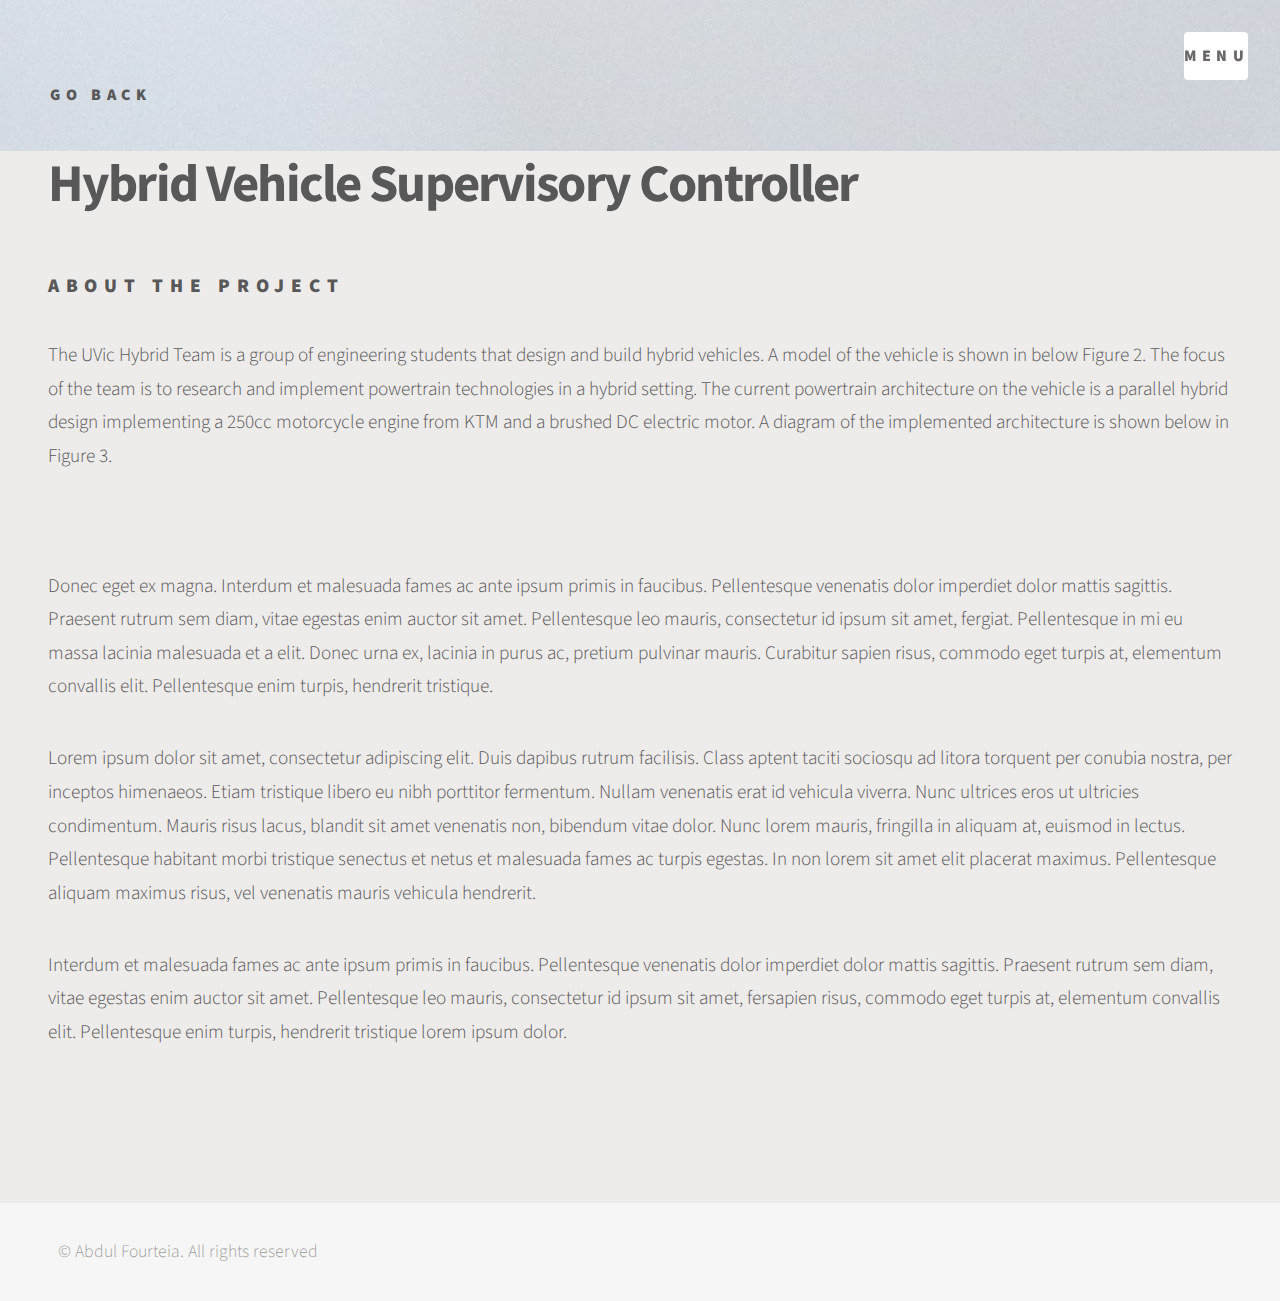
==== UVH.html @ fb888372 "image description position changed" ====
<!DOCTYPE HTML>
<!--
	Phantom by HTML5 UP
	html5up.net | @ajlkn
	Free for personal and commercial use under the CCA 3.0 license (html5up.net/license)
-->
<html>

<head>
  <meta charset="utf-8" />
  <meta name="viewport" content="width=device-width, initial-scale=1, user-scalable=no" />
  <link rel="stylesheet" href="assets/css/main.css" />
  <noscript>
    <link rel="stylesheet" href="assets/css/noscript.css" /></noscript>
</head>

<body class="is-preload">
  <!-- Wrapper -->
  <div id="wrapper">

    <!-- Header -->
    <header id="header">
      <div class="inner">

        <!-- Logo -->
        <a href="index.html#projects" class="logo">
          <span class="symbol"></span><span class="title">Go Back</span>
        </a>   
        
        <!-- Nav -->
        <nav>
          <ul>
            <li><a href="#menu">Menu</a></li>
          </ul>
        </nav>

      </div>
    </header>

    <!-- Menu -->
    <nav id="menu">
      <h2>Menu</h2>
      <ul>
        <li><a href="index.html">Home</a></li>
        <li><a href="generic.html">Ipsum veroeros</a></li>
        <li><a href="generic.html">Tempus etiam</a></li>
        <li><a href="generic.html">Consequat dolor</a></li>
        <li><a href="elements.html">Elements</a></li>
      </ul>
    </nav>

    <!-- Main -->
    <div id="main">
      <div class="inner">
        <h1>Hybrid Vehicle Supervisory Controller</h1>
        <h3>About the project</h3>
        <p>
          The UVic Hybrid Team is a group of engineering students that design and build hybrid vehicles. A model of the vehicle is
          shown in below Figure 2. The focus of the team is to research and implement powertrain technologies in a hybrid setting.
          The current powertrain architecture on the vehicle is a parallel hybrid design implementing a 250cc motorcycle engine
          from KTM and a brushed DC electric motor. A diagram of the implemented architecture is shown below in Figure 3.
        </p>
        <span class="image main"><img src="images/UVH.jpg" alt="" /></span>
        <p>Donec eget ex magna. Interdum et malesuada fames ac ante ipsum primis in faucibus. Pellentesque venenatis
          dolor imperdiet dolor mattis sagittis. Praesent rutrum sem diam, vitae egestas enim auctor sit amet.
          Pellentesque leo mauris, consectetur id ipsum sit amet, fergiat. Pellentesque in mi eu massa lacinia malesuada
          et a elit. Donec urna ex, lacinia in purus ac, pretium pulvinar mauris. Curabitur sapien risus, commodo eget
          turpis at, elementum convallis elit. Pellentesque enim turpis, hendrerit tristique.</p>
        <p>Lorem ipsum dolor sit amet, consectetur adipiscing elit. Duis dapibus rutrum facilisis. Class aptent taciti
          sociosqu ad litora torquent per conubia nostra, per inceptos himenaeos. Etiam tristique libero eu nibh
          porttitor fermentum. Nullam venenatis erat id vehicula viverra. Nunc ultrices eros ut ultricies condimentum.
          Mauris risus lacus, blandit sit amet venenatis non, bibendum vitae dolor. Nunc lorem mauris, fringilla in
          aliquam at, euismod in lectus. Pellentesque habitant morbi tristique senectus et netus et malesuada fames ac
          turpis egestas. In non lorem sit amet elit placerat maximus. Pellentesque aliquam maximus risus, vel venenatis
          mauris vehicula hendrerit.</p>
        <p>Interdum et malesuada fames ac ante ipsum primis in faucibus. Pellentesque venenatis dolor imperdiet dolor
          mattis sagittis. Praesent rutrum sem diam, vitae egestas enim auctor sit amet. Pellentesque leo mauris,
          consectetur id ipsum sit amet, fersapien risus, commodo eget turpis at, elementum convallis elit. Pellentesque
          enim turpis, hendrerit tristique lorem ipsum dolor.</p>
      </div>
    </div>

    <!-- Footer -->
    <footer id="footer">
      <div class="inner">
        <div class="copyright">
          <p>&copy; Abdul Fourteia. All rights reserved</p>
        </div>
      </div>
    </footer>

  </div>

  <!-- Scripts -->
  <script src="assets/js/jquery.min.js"></script>
  <script src="assets/js/browser.min.js"></script>
  <script src="assets/js/breakpoints.min.js"></script>
  <script src="assets/js/util.js"></script>
  <script src="assets/js/main.js"></script>

</body>

</html>
---- assets/css/main.css ----
@import url(fontawesome-all.min.css);
@import url("https://fonts.googleapis.com/css?family=Source+Sans+Pro:300,700,900");

/*
	Phantom by HTML5 UP
	html5up.net | @ajlkn
	Free for personal and commercial use under the CCA 3.0 license (html5up.net/license)
*/

html, body, div, span, applet, object,
iframe, h1, h2, h3, h4, h5, h6, p, blockquote,
pre, a, abbr, acronym, address, big, cite,
code, del, dfn, em, img, ins, kbd, q, s, samp,
small, strike, strong, sub, sup, tt, var, b,
u, i, center, dl, dt, dd, ol, ul, li, fieldset,
form, label, legend, table, caption, tbody,
tfoot, thead, tr, th, td, article, aside,
canvas, details, embed, figure, figcaption,
footer, header, hgroup, menu, nav, output, ruby,
section, summary, time, mark, audio, video {
	margin: 0;
	padding: 0;
	border: 0;
	font-size: 100%;
	font: inherit;
	vertical-align: baseline;}

article, aside, details, figcaption, figure,
footer, header, hgroup, menu, nav, section {
	display: block;}

body {
	line-height: 1;
}

ol, ul {
	list-style: none;
}

blockquote, q {
	quotes: none;
}

	blockquote:before, blockquote:after, q:before, q:after {
		content: '';
		content: none;
	}

table {
	border-collapse: collapse;
	border-spacing: 0;
}

body {
	-webkit-text-size-adjust: none;
}

mark {
	background-color: transparent;
	color: inherit;
}

input::-moz-focus-inner {
	border: 0;
	padding: 0;
}

input, select, textarea {
	-moz-appearance: none;
	-webkit-appearance: none;
	-ms-appearance: none;
	appearance: none;
}

/* Basic */

	@-ms-viewport {
		width: device-width;
	}

	body {
		-ms-overflow-style: scrollbar;
	}

	@media screen and (max-width: 480px) {

		html, body {
			min-width: 375px;
		}

	}

	html {
		box-sizing: border-box;
		scroll-behavior: smooth;
	}

	*, *:before, *:after {
		box-sizing: inherit;
	}

	body {
		background: #fdf4f49f;
		background-image: url("../../images/desk.jpg");
		background-position: left bottom;
	}

		body.is-preload *, body.is-preload *:before, body.is-preload *:after {
			-moz-animation: none !important;
			-webkit-animation: none !important;
			-ms-animation: none !important;
			animation: none !important;
			-moz-transition: none !important;
			-webkit-transition: none !important;
			-ms-transition: none !important;
			transition: none !important;
		}

/* Type */

	body, input, select, textarea {
		color: #585858;
		font-family: "Source Sans Pro", Helvetica, sans-serif;
		font-size: 16pt;
		font-weight: 300;
		line-height: 1.75;
	}

		@media screen and (max-width: 1680px) {

			body, input, select, textarea {
				font-size: 14pt;
			}

		}

		@media screen and (max-width: 1280px) {

			body, input, select, textarea {
				font-size: 12pt;
			}

		}

	a {
		-moz-transition: border-bottom-color 0.2s ease, color 0.2s ease;
		-webkit-transition: border-bottom-color 0.2s ease, color 0.2s ease;
		-ms-transition: border-bottom-color 0.2s ease, color 0.2s ease;
		transition: border-bottom-color 0.2s ease, color 0.2s ease;
		text-decoration: none;
		color: #585858;
		border-bottom: dotted 1px rgba(88, 88, 88, 0.5);
	}

		a:hover {
			border-bottom-color: transparent;
			color: #f2849e !important;
		}

	strong, b {
		font-weight: 900;
	}

	em, i {
		font-style: italic;
	}

	p {
		margin: 0 0 2em 0;
	}

	h1 {
		font-size: 2.75em;
		font-weight: 700;
		line-height: 1.3;
		margin: 0 0 1em 0;
		letter-spacing: -0.035em;
	}

		h1 a {
			color: inherit;
		}

		@media screen and (max-width: 736px) {

			h1 {
				font-size: 2em;
				margin: 0 0 1em 0;
			}

		}

		@media screen and (max-width: 360px) {

			h1 {
				font-size: 1.75em;
			}

		}

	h2, h3, h4, h5, h6 {
		font-weight: 900;
		line-height: 1.5;
		margin: 0 0 2em 0;
		text-transform: uppercase;
		letter-spacing: 0.35em;
	}

		h2 a, h3 a, h4 a, h5 a, h6 a {
			color: inherit;
		}

	h2 {
		font-size: 1.1em;
	}

	h3 {
		font-size: 1em;
	}

	h4 {
		font-size: 0.8em;
	}

	h5 {
		font-size: 0.8em;
	}

	h6 {
		font-size: 0.8em;
	}

	@media screen and (max-width: 980px) {

		h1 br, h2 br, h3 br, h4 br, h5 br, h6 br {
			display: none;
		}

	}

	@media screen and (max-width: 736px) {

		h2 {
			font-size: 1em;
		}

		h3 {
			font-size: 0.8em;
		}

	}

	sub {
		font-size: 0.8em;
		position: relative;
		top: 0.5em;
	}

	sup {
		font-size: 0.8em;
		position: relative;
		top: -0.5em;
	}

	blockquote {
		border-left: solid 4px #c9c9c9;
		font-style: italic;
		margin: 0 0 2em 0;
		padding: 0.5em 0 0.5em 2em;
	}

	code {
		background: rgba(144, 144, 144, 0.075);
		border-radius: 4px;
		border: solid 1px #c9c9c9;
		font-family: "Courier New", monospace;
		font-size: 0.9em;
		margin: 0 0.25em;
		padding: 0.25em 0.65em;
	}

	pre {
		-webkit-overflow-scrolling: touch;
		font-family: "Courier New", monospace;
		font-size: 0.9em;
		margin: 0 0 2em 0;
	}

		pre code {
			display: block;
			line-height: 1.75;
			padding: 1em 1.5em;
			overflow-x: auto;
		}

	hr {
		border: 0;
		border-bottom: solid 1px #c9c9c9;
		margin: 2em 0;
	}

		hr.major {
			margin: 3em 0;
		}

	.align-left {
		text-align: left;
	}

	.align-center {
		text-align: center;
	}

	.align-right {
		text-align: right;
	}

/* Row */

	.row {
		display: flex;
		flex-wrap: wrap;
		box-sizing: border-box;
		align-items: stretch;
	}

		.row > * {
			box-sizing: border-box;
		}

		.row.gtr-uniform > * > :last-child {
			margin-bottom: 0;
		}

		.row.aln-left {
			justify-content: flex-start;
		}

		.row.aln-center {
			justify-content: center;
		}

		.row.aln-right {
			justify-content: flex-end;
		}

		.row.aln-top {
			align-items: flex-start;
		}

		.row.aln-middle {
			align-items: center;
		}

		.row.aln-bottom {
			align-items: flex-end;
		}

		.row > .imp {
			order: -1;
		}

		.row > .col-1 {
			width: 8.33333%;
		}

		.row > .off-1 {
			margin-left: 8.33333%;
		}

		.row > .col-2 {
			width: 16.66667%;
		}

		.row > .off-2 {
			margin-left: 16.66667%;
		}

		.row > .col-3 {
			width: 25%;
		}

		.row > .off-3 {
			margin-left: 25%;
		}

		.row > .col-4 {
			width: 33.33333%;
		}

		.row > .off-4 {
			margin-left: 33.33333%;
		}

		.row > .col-5 {
			width: 41.66667%;
		}

		.row > .off-5 {
			margin-left: 41.66667%;
		}

		.row > .col-6 {
			width: 50%;
		}

		.row > .off-6 {
			margin-left: 50%;
		}

		.row > .col-7 {
			width: 58.33333%;
		}

		.row > .off-7 {
			margin-left: 58.33333%;
		}

		.row > .col-8 {
			width: 66.66667%;
		}

		.row > .off-8 {
			margin-left: 66.66667%;
		}

		.row > .col-9 {
			width: 75%;
		}

		.row > .off-9 {
			margin-left: 75%;
		}

		.row > .col-10 {
			width: 83.33333%;
		}

		.row > .off-10 {
			margin-left: 83.33333%;
		}

		.row > .col-11 {
			width: 91.66667%;
		}

		.row > .off-11 {
			margin-left: 91.66667%;
		}

		.row > .col-12 {
			width: 100%;
		}

		.row > .off-12 {
			margin-left: 100%;
		}

		.row.gtr-0 {
			margin-top: 0;
			margin-left: 0em;
		}

			.row.gtr-0 > * {
				padding: 0 0 0 0em;
			}

			.row.gtr-0.gtr-uniform {
				margin-top: 0em;
			}

				.row.gtr-0.gtr-uniform > * {
					padding-top: 0em;
				}

		.row.gtr-25 {
			margin-top: 0;
			margin-left: -0.5em;
		}

			.row.gtr-25 > * {
				padding: 0 0 0 0.5em;
			}

			.row.gtr-25.gtr-uniform {
				margin-top: -0.5em;
			}

				.row.gtr-25.gtr-uniform > * {
					padding-top: 0.5em;
				}

		.row.gtr-50 {
			margin-top: 0;
			margin-left: -1em;
		}

			.row.gtr-50 > * {
				padding: 0 0 0 1em;
			}

			.row.gtr-50.gtr-uniform {
				margin-top: -1em;
			}

				.row.gtr-50.gtr-uniform > * {
					padding-top: 1em;
				}

		.row {
			margin-top: 0;
			margin-left: -2em;
		}

			.row > * {
				padding: 0 0 0 2em;
			}

			.row.gtr-uniform {
				margin-top: -2em;
			}

				.row.gtr-uniform > * {
					padding-top: 2em;
				}

		.row.gtr-150 {
			margin-top: 0;
			margin-left: -3em;
		}

			.row.gtr-150 > * {
				padding: 0 0 0 3em;
			}

			.row.gtr-150.gtr-uniform {
				margin-top: -3em;
			}

				.row.gtr-150.gtr-uniform > * {
					padding-top: 3em;
				}

		.row.gtr-200 {
			margin-top: 0;
			margin-left: -4em;
		}

			.row.gtr-200 > * {
				padding: 0 0 0 4em;
			}

			.row.gtr-200.gtr-uniform {
				margin-top: -4em;
			}

				.row.gtr-200.gtr-uniform > * {
					padding-top: 4em;
				}

		@media screen and (max-width: 1680px) {

			.row {
				display: flex;
				flex-wrap: wrap;
				box-sizing: border-box;
				align-items: stretch;
			}

				.row > * {
					box-sizing: border-box;
				}

				.row.gtr-uniform > * > :last-child {
					margin-bottom: 0;
				}

				.row.aln-left {
					justify-content: flex-start;
				}

				.row.aln-center {
					justify-content: center;
				}

				.row.aln-right {
					justify-content: flex-end;
				}

				.row.aln-top {
					align-items: flex-start;
				}

				.row.aln-middle {
					align-items: center;
				}

				.row.aln-bottom {
					align-items: flex-end;
				}

				.row > .imp-xlarge {
					order: -1;
				}

				.row > .col-1-xlarge {
					width: 8.33333%;
				}

				.row > .off-1-xlarge {
					margin-left: 8.33333%;
				}

				.row > .col-2-xlarge {
					width: 16.66667%;
				}

				.row > .off-2-xlarge {
					margin-left: 16.66667%;
				}

				.row > .col-3-xlarge {
					width: 25%;
				}

				.row > .off-3-xlarge {
					margin-left: 25%;
				}

				.row > .col-4-xlarge {
					width: 33.33333%;
				}

				.row > .off-4-xlarge {
					margin-left: 33.33333%;
				}

				.row > .col-5-xlarge {
					width: 41.66667%;
				}

				.row > .off-5-xlarge {
					margin-left: 41.66667%;
				}

				.row > .col-6-xlarge {
					width: 50%;
				}

				.row > .off-6-xlarge {
					margin-left: 50%;
				}

				.row > .col-7-xlarge {
					width: 58.33333%;
				}

				.row > .off-7-xlarge {
					margin-left: 58.33333%;
				}

				.row > .col-8-xlarge {
					width: 66.66667%;
				}

				.row > .off-8-xlarge {
					margin-left: 66.66667%;
				}

				.row > .col-9-xlarge {
					width: 75%;
				}

				.row > .off-9-xlarge {
					margin-left: 75%;
				}

				.row > .col-10-xlarge {
					width: 83.33333%;
				}

				.row > .off-10-xlarge {
					margin-left: 83.33333%;
				}

				.row > .col-11-xlarge {
					width: 91.66667%;
				}

				.row > .off-11-xlarge {
					margin-left: 91.66667%;
				}

				.row > .col-12-xlarge {
					width: 100%;
				}

				.row > .off-12-xlarge {
					margin-left: 100%;
				}

				.row.gtr-0 {
					margin-top: 0;
					margin-left: 0em;
				}

					.row.gtr-0 > * {
						padding: 0 0 0 0em;
					}

					.row.gtr-0.gtr-uniform {
						margin-top: 0em;
					}

						.row.gtr-0.gtr-uniform > * {
							padding-top: 0em;
						}

				.row.gtr-25 {
					margin-top: 0;
					margin-left: -0.5em;
				}

					.row.gtr-25 > * {
						padding: 0 0 0 0.5em;
					}

					.row.gtr-25.gtr-uniform {
						margin-top: -0.5em;
					}

						.row.gtr-25.gtr-uniform > * {
							padding-top: 0.5em;
						}

				.row.gtr-50 {
					margin-top: 0;
					margin-left: -1em;
				}

					.row.gtr-50 > * {
						padding: 0 0 0 1em;
					}

					.row.gtr-50.gtr-uniform {
						margin-top: -1em;
					}

						.row.gtr-50.gtr-uniform > * {
							padding-top: 1em;
						}

				.row {
					margin-top: 0;
					margin-left: -2em;
				}

					.row > * {
						padding: 0 0 0 2em;
					}

					.row.gtr-uniform {
						margin-top: -2em;
					}

						.row.gtr-uniform > * {
							padding-top: 2em;
						}

				.row.gtr-150 {
					margin-top: 0;
					margin-left: -3em;
				}

					.row.gtr-150 > * {
						padding: 0 0 0 3em;
					}

					.row.gtr-150.gtr-uniform {
						margin-top: -3em;
					}

						.row.gtr-150.gtr-uniform > * {
							padding-top: 3em;
						}

				.row.gtr-200 {
					margin-top: 0;
					margin-left: -4em;
				}

					.row.gtr-200 > * {
						padding: 0 0 0 4em;
					}

					.row.gtr-200.gtr-uniform {
						margin-top: -4em;
					}

						.row.gtr-200.gtr-uniform > * {
							padding-top: 4em;
						}

		}

		@media screen and (max-width: 1280px) {

			.row {
				display: flex;
				flex-wrap: wrap;
				box-sizing: border-box;
				align-items: stretch;
			}

				.row > * {
					box-sizing: border-box;
				}

				.row.gtr-uniform > * > :last-child {
					margin-bottom: 0;
				}

				.row.aln-left {
					justify-content: flex-start;
				}

				.row.aln-center {
					justify-content: center;
				}

				.row.aln-right {
					justify-content: flex-end;
				}

				.row.aln-top {
					align-items: flex-start;
				}

				.row.aln-middle {
					align-items: center;
				}

				.row.aln-bottom {
					align-items: flex-end;
				}

				.row > .imp-large {
					order: -1;
				}

				.row > .col-1-large {
					width: 8.33333%;
				}

				.row > .off-1-large {
					margin-left: 8.33333%;
				}

				.row > .col-2-large {
					width: 16.66667%;
				}

				.row > .off-2-large {
					margin-left: 16.66667%;
				}

				.row > .col-3-large {
					width: 25%;
				}

				.row > .off-3-large {
					margin-left: 25%;
				}

				.row > .col-4-large {
					width: 33.33333%;
				}

				.row > .off-4-large {
					margin-left: 33.33333%;
				}

				.row > .col-5-large {
					width: 41.66667%;
				}

				.row > .off-5-large {
					margin-left: 41.66667%;
				}

				.row > .col-6-large {
					width: 50%;
				}

				.row > .off-6-large {
					margin-left: 50%;
				}

				.row > .col-7-large {
					width: 58.33333%;
				}

				.row > .off-7-large {
					margin-left: 58.33333%;
				}

				.row > .col-8-large {
					width: 66.66667%;
				}

				.row > .off-8-large {
					margin-left: 66.66667%;
				}

				.row > .col-9-large {
					width: 75%;
				}

				.row > .off-9-large {
					margin-left: 75%;
				}

				.row > .col-10-large {
					width: 83.33333%;
				}

				.row > .off-10-large {
					margin-left: 83.33333%;
				}

				.row > .col-11-large {
					width: 91.66667%;
				}

				.row > .off-11-large {
					margin-left: 91.66667%;
				}

				.row > .col-12-large {
					width: 100%;
				}

				.row > .off-12-large {
					margin-left: 100%;
				}

				.row.gtr-0 {
					margin-top: 0;
					margin-left: 0em;
				}

					.row.gtr-0 > * {
						padding: 0 0 0 0em;
					}

					.row.gtr-0.gtr-uniform {
						margin-top: 0em;
					}

						.row.gtr-0.gtr-uniform > * {
							padding-top: 0em;
						}

				.row.gtr-25 {
					margin-top: 0;
					margin-left: -0.5em;
				}

					.row.gtr-25 > * {
						padding: 0 0 0 0.5em;
					}

					.row.gtr-25.gtr-uniform {
						margin-top: -0.5em;
					}

						.row.gtr-25.gtr-uniform > * {
							padding-top: 0.5em;
						}

				.row.gtr-50 {
					margin-top: 0;
					margin-left: -1em;
				}

					.row.gtr-50 > * {
						padding: 0 0 0 1em;
					}

					.row.gtr-50.gtr-uniform {
						margin-top: -1em;
					}

						.row.gtr-50.gtr-uniform > * {
							padding-top: 1em;
						}

				.row {
					margin-top: 0;
					margin-left: -2em;
				}

					.row > * {
						padding: 0 0 0 2em;
					}

					.row.gtr-uniform {
						margin-top: -2em;
					}

						.row.gtr-uniform > * {
							padding-top: 2em;
						}

				.row.gtr-150 {
					margin-top: 0;
					margin-left: -3em;
				}

					.row.gtr-150 > * {
						padding: 0 0 0 3em;
					}

					.row.gtr-150.gtr-uniform {
						margin-top: -3em;
					}

						.row.gtr-150.gtr-uniform > * {
							padding-top: 3em;
						}

				.row.gtr-200 {
					margin-top: 0;
					margin-left: -4em;
				}

					.row.gtr-200 > * {
						padding: 0 0 0 4em;
					}

					.row.gtr-200.gtr-uniform {
						margin-top: -4em;
					}

						.row.gtr-200.gtr-uniform > * {
							padding-top: 4em;
						}

		}

		@media screen and (max-width: 980px) {

			.row {
				display: flex;
				flex-wrap: wrap;
				box-sizing: border-box;
				align-items: stretch;
			}

				.row > * {
					box-sizing: border-box;
				}

				.row.gtr-uniform > * > :last-child {
					margin-bottom: 0;
				}

				.row.aln-left {
					justify-content: flex-start;
				}

				.row.aln-center {
					justify-content: center;
				}

				.row.aln-right {
					justify-content: flex-end;
				}

				.row.aln-top {
					align-items: flex-start;
				}

				.row.aln-middle {
					align-items: center;
				}

				.row.aln-bottom {
					align-items: flex-end;
				}

				.row > .imp-medium {
					order: -1;
				}

				.row > .col-1-medium {
					width: 8.33333%;
				}

				.row > .off-1-medium {
					margin-left: 8.33333%;
				}

				.row > .col-2-medium {
					width: 16.66667%;
				}

				.row > .off-2-medium {
					margin-left: 16.66667%;
				}

				.row > .col-3-medium {
					width: 25%;
				}

				.row > .off-3-medium {
					margin-left: 25%;
				}

				.row > .col-4-medium {
					width: 33.33333%;
				}

				.row > .off-4-medium {
					margin-left: 33.33333%;
				}

				.row > .col-5-medium {
					width: 41.66667%;
				}

				.row > .off-5-medium {
					margin-left: 41.66667%;
				}

				.row > .col-6-medium {
					width: 50%;
				}

				.row > .off-6-medium {
					margin-left: 50%;
				}

				.row > .col-7-medium {
					width: 58.33333%;
				}

				.row > .off-7-medium {
					margin-left: 58.33333%;
				}

				.row > .col-8-medium {
					width: 66.66667%;
				}

				.row > .off-8-medium {
					margin-left: 66.66667%;
				}

				.row > .col-9-medium {
					width: 75%;
				}

				.row > .off-9-medium {
					margin-left: 75%;
				}

				.row > .col-10-medium {
					width: 83.33333%;
				}

				.row > .off-10-medium {
					margin-left: 83.33333%;
				}

				.row > .col-11-medium {
					width: 91.66667%;
				}

				.row > .off-11-medium {
					margin-left: 91.66667%;
				}

				.row > .col-12-medium {
					width: 100%;
				}

				.row > .off-12-medium {
					margin-left: 100%;
				}

				.row.gtr-0 {
					margin-top: 0;
					margin-left: 0em;
				}

					.row.gtr-0 > * {
						padding: 0 0 0 0em;
					}

					.row.gtr-0.gtr-uniform {
						margin-top: 0em;
					}

						.row.gtr-0.gtr-uniform > * {
							padding-top: 0em;
						}

				.row.gtr-25 {
					margin-top: 0;
					margin-left: -0.375em;
				}

					.row.gtr-25 > * {
						padding: 0 0 0 0.375em;
					}

					.row.gtr-25.gtr-uniform {
						margin-top: -0.375em;
					}

						.row.gtr-25.gtr-uniform > * {
							padding-top: 0.375em;
						}

				.row.gtr-50 {
					margin-top: 0;
					margin-left: -0.75em;
				}

					.row.gtr-50 > * {
						padding: 0 0 0 0.75em;
					}

					.row.gtr-50.gtr-uniform {
						margin-top: -0.75em;
					}

						.row.gtr-50.gtr-uniform > * {
							padding-top: 0.75em;
						}

				.row {
					margin-top: 0;
					margin-left: -1.5em;
				}

					.row > * {
						padding: 0 0 0 1.5em;
					}

					.row.gtr-uniform {
						margin-top: -1.5em;
					}

						.row.gtr-uniform > * {
							padding-top: 1.5em;
						}

				.row.gtr-150 {
					margin-top: 0;
					margin-left: -2.25em;
				}

					.row.gtr-150 > * {
						padding: 0 0 0 2.25em;
					}

					.row.gtr-150.gtr-uniform {
						margin-top: -2.25em;
					}

						.row.gtr-150.gtr-uniform > * {
							padding-top: 2.25em;
						}

				.row.gtr-200 {
					margin-top: 0;
					margin-left: -3em;
				}

					.row.gtr-200 > * {
						padding: 0 0 0 3em;
					}

					.row.gtr-200.gtr-uniform {
						margin-top: -3em;
					}

						.row.gtr-200.gtr-uniform > * {
							padding-top: 3em;
						}

		}

		@media screen and (max-width: 736px) {

			.row {
				display: flex;
				flex-wrap: wrap;
				box-sizing: border-box;
				align-items: stretch;
			}

				.row > * {
					box-sizing: border-box;
				}

				.row.gtr-uniform > * > :last-child {
					margin-bottom: 0;
				}

				.row.aln-left {
					justify-content: flex-start;
				}

				.row.aln-center {
					justify-content: center;
				}

				.row.aln-right {
					justify-content: flex-end;
				}

				.row.aln-top {
					align-items: flex-start;
				}

				.row.aln-middle {
					align-items: center;
				}

				.row.aln-bottom {
					align-items: flex-end;
				}

				.row > .imp-small {
					order: -1;
				}

				.row > .col-1-small {
					width: 8.33333%;
				}

				.row > .off-1-small {
					margin-left: 8.33333%;
				}

				.row > .col-2-small {
					width: 16.66667%;
				}

				.row > .off-2-small {
					margin-left: 16.66667%;
				}

				.row > .col-3-small {
					width: 25%;
				}

				.row > .off-3-small {
					margin-left: 25%;
				}

				.row > .col-4-small {
					width: 33.33333%;
				}

				.row > .off-4-small {
					margin-left: 33.33333%;
				}

				.row > .col-5-small {
					width: 41.66667%;
				}

				.row > .off-5-small {
					margin-left: 41.66667%;
				}

				.row > .col-6-small {
					width: 50%;
				}

				.row > .off-6-small {
					margin-left: 50%;
				}

				.row > .col-7-small {
					width: 58.33333%;
				}

				.row > .off-7-small {
					margin-left: 58.33333%;
				}

				.row > .col-8-small {
					width: 66.66667%;
				}

				.row > .off-8-small {
					margin-left: 66.66667%;
				}

				.row > .col-9-small {
					width: 75%;
				}

				.row > .off-9-small {
					margin-left: 75%;
				}

				.row > .col-10-small {
					width: 83.33333%;
				}

				.row > .off-10-small {
					margin-left: 83.33333%;
				}

				.row > .col-11-small {
					width: 91.66667%;
				}

				.row > .off-11-small {
					margin-left: 91.66667%;
				}

				.row > .col-12-small {
					width: 100%;
				}

				.row > .off-12-small {
					margin-left: 100%;
				}

				.row.gtr-0 {
					margin-top: 0;
					margin-left: 0em;
				}

					.row.gtr-0 > * {
						padding: 0 0 0 0em;
					}

					.row.gtr-0.gtr-uniform {
						margin-top: 0em;
					}

						.row.gtr-0.gtr-uniform > * {
							padding-top: 0em;
						}

				.row.gtr-25 {
					margin-top: 0;
					margin-left: -0.25em;
				}

					.row.gtr-25 > * {
						padding: 0 0 0 0.25em;
					}

					.row.gtr-25.gtr-uniform {
						margin-top: -0.25em;
					}

						.row.gtr-25.gtr-uniform > * {
							padding-top: 0.25em;
						}

				.row.gtr-50 {
					margin-top: 0;
					margin-left: -0.5em;
				}

					.row.gtr-50 > * {
						padding: 0 0 0 0.5em;
					}

					.row.gtr-50.gtr-uniform {
						margin-top: -0.5em;
					}

						.row.gtr-50.gtr-uniform > * {
							padding-top: 0.5em;
						}

				.row {
					margin-top: 0;
					margin-left: -1em;
				}

					.row > * {
						padding: 0 0 0 1em;
					}

					.row.gtr-uniform {
						margin-top: -1em;
					}

						.row.gtr-uniform > * {
							padding-top: 1em;
						}

				.row.gtr-150 {
					margin-top: 0;
					margin-left: -1.5em;
				}

					.row.gtr-150 > * {
						padding: 0 0 0 1.5em;
					}

					.row.gtr-150.gtr-uniform {
						margin-top: -1.5em;
					}

						.row.gtr-150.gtr-uniform > * {
							padding-top: 1.5em;
						}

				.row.gtr-200 {
					margin-top: 0;
					margin-left: -2em;
				}

					.row.gtr-200 > * {
						padding: 0 0 0 2em;
					}

					.row.gtr-200.gtr-uniform {
						margin-top: -2em;
					}

						.row.gtr-200.gtr-uniform > * {
							padding-top: 2em;
						}

		}

		@media screen and (max-width: 480px) {

			.row {
				display: flex;
				flex-wrap: wrap;
				box-sizing: border-box;
				align-items: stretch;
			}

				.row > * {
					box-sizing: border-box;
				}

				.row.gtr-uniform > * > :last-child {
					margin-bottom: 0;
				}

				.row.aln-left {
					justify-content: flex-start;
				}

				.row.aln-center {
					justify-content: center;
				}

				.row.aln-right {
					justify-content: flex-end;
				}

				.row.aln-top {
					align-items: flex-start;
				}

				.row.aln-middle {
					align-items: center;
				}

				.row.aln-bottom {
					align-items: flex-end;
				}

				.row > .imp-xsmall {
					order: -1;
				}

				.row > .col-1-xsmall {
					width: 8.33333%;
				}

				.row > .off-1-xsmall {
					margin-left: 8.33333%;
				}

				.row > .col-2-xsmall {
					width: 16.66667%;
				}

				.row > .off-2-xsmall {
					margin-left: 16.66667%;
				}

				.row > .col-3-xsmall {
					width: 25%;
				}

				.row > .off-3-xsmall {
					margin-left: 25%;
				}

				.row > .col-4-xsmall {
					width: 33.33333%;
				}

				.row > .off-4-xsmall {
					margin-left: 33.33333%;
				}

				.row > .col-5-xsmall {
					width: 41.66667%;
				}

				.row > .off-5-xsmall {
					margin-left: 41.66667%;
				}

				.row > .col-6-xsmall {
					width: 50%;
				}

				.row > .off-6-xsmall {
					margin-left: 50%;
				}

				.row > .col-7-xsmall {
					width: 58.33333%;
				}

				.row > .off-7-xsmall {
					margin-left: 58.33333%;
				}

				.row > .col-8-xsmall {
					width: 66.66667%;
				}

				.row > .off-8-xsmall {
					margin-left: 66.66667%;
				}

				.row > .col-9-xsmall {
					width: 75%;
				}

				.row > .off-9-xsmall {
					margin-left: 75%;
				}

				.row > .col-10-xsmall {
					width: 83.33333%;
				}

				.row > .off-10-xsmall {
					margin-left: 83.33333%;
				}

				.row > .col-11-xsmall {
					width: 91.66667%;
				}

				.row > .off-11-xsmall {
					margin-left: 91.66667%;
				}

				.row > .col-12-xsmall {
					width: 100%;
				}

				.row > .off-12-xsmall {
					margin-left: 100%;
				}

				.row.gtr-0 {
					margin-top: 0;
					margin-left: 0em;
				}

					.row.gtr-0 > * {
						padding: 0 0 0 0em;
					}

					.row.gtr-0.gtr-uniform {
						margin-top: 0em;
					}

						.row.gtr-0.gtr-uniform > * {
							padding-top: 0em;
						}

				.row.gtr-25 {
					margin-top: 0;
					margin-left: -0.25em;
				}

					.row.gtr-25 > * {
						padding: 0 0 0 0.25em;
					}

					.row.gtr-25.gtr-uniform {
						margin-top: -0.25em;
					}

						.row.gtr-25.gtr-uniform > * {
							padding-top: 0.25em;
						}

				.row.gtr-50 {
					margin-top: 0;
					margin-left: -0.5em;
				}

					.row.gtr-50 > * {
						padding: 0 0 0 0.5em;
					}

					.row.gtr-50.gtr-uniform {
						margin-top: -0.5em;
					}

						.row.gtr-50.gtr-uniform > * {
							padding-top: 0.5em;
						}

				.row {
					margin-top: 0;
					margin-left: -1em;
				}

					.row > * {
						padding: 0 0 0 1em;
					}

					.row.gtr-uniform {
						margin-top: -1em;
					}

						.row.gtr-uniform > * {
							padding-top: 1em;
						}

				.row.gtr-150 {
					margin-top: 0;
					margin-left: -1.5em;
				}

					.row.gtr-150 > * {
						padding: 0 0 0 1.5em;
					}

					.row.gtr-150.gtr-uniform {
						margin-top: -1.5em;
					}

						.row.gtr-150.gtr-uniform > * {
							padding-top: 1.5em;
						}

				.row.gtr-200 {
					margin-top: 0;
					margin-left: -2em;
				}

					.row.gtr-200 > * {
						padding: 0 0 0 2em;
					}

					.row.gtr-200.gtr-uniform {
						margin-top: -2em;
					}

						.row.gtr-200.gtr-uniform > * {
							padding-top: 2em;
						}

		}

/* Section/Article */

	section.special, article.special {
		text-align: center;
	}

	header p {
		margin-top: -1em;
	}

	@media screen and (max-width: 736px) {

		header p {
			margin-top: 0;
		}

	}

/* Icon */

	.icon {
		text-decoration: none;
		border-bottom: none;
		position: relative;
	}

		.icon:before {
			-moz-osx-font-smoothing: grayscale;
			-webkit-font-smoothing: antialiased;
			display: inline-block;
			font-style: normal;
			font-variant: normal;
			text-rendering: auto;
			line-height: 1;
			text-transform: none !important;
			font-family: 'Font Awesome 5 Free';
			font-weight: 400;
		}

		.icon > .label {
			display: none;
		}

		.icon:before {
			line-height: inherit;
		}

		.icon.solid:before {
			font-weight: 900;
		}

		.icon.brands:before {
			font-family: 'Font Awesome 5 Brands';
		}

		.icon.style2 {
			-moz-transition: background-color 0.2s ease-in-out, color 0.2s ease-in-out, border-color 0.2s ease-in-out;
			-webkit-transition: background-color 0.2s ease-in-out, color 0.2s ease-in-out, border-color 0.2s ease-in-out;
			-ms-transition: background-color 0.2s ease-in-out, color 0.2s ease-in-out, border-color 0.2s ease-in-out;
			transition: background-color 0.2s ease-in-out, color 0.2s ease-in-out, border-color 0.2s ease-in-out;
			background-color: transparent;
			border: solid 1px #c9c9c9;
			border-radius: 4px;
			width: 2.65em;
			height: 2.65em;
			display: inline-block;
			text-align: center;
			line-height: 2.65em;
			color: inherit;
		}

			.icon.style2:before {
				font-size: 1.1em;
			}

			.icon.style2:hover {
				color: #f2849e;
				border-color: #f2849e;
			}

			.icon.style2:active {
				background-color: rgba(242, 132, 158, 0.1);
			}

/* List */

	ol {
		list-style: decimal;
		margin: 0 0 2em 0;
		padding-left: 1.25em;
	}

		ol li {
			padding-left: 0.25em;
		}

	ul {
		list-style: disc;
		margin: 0 0 2em 0;
		padding-left: 1em;
	}

		ul li {
			padding-left: 0.5em;
		}

		ul.alt {
			list-style: none;
			padding-left: 0;
		}

			ul.alt li {
				border-top: solid 1px #c9c9c9;
				padding: 0.5em 0;
			}

				ul.alt li:first-child {
					border-top: 0;
					padding-top: 0;
				}

	dl {
		margin: 0 0 2em 0;
	}

		dl dt {
			display: block;
			font-weight: 900;
			margin: 0 0 1em 0;
		}

		dl dd {
			margin-left: 2em;
		}

/* Actions */

	ul.actions {
		display: -moz-flex;
		display: -webkit-flex;
		display: -ms-flex;
		display: flex;
		cursor: default;
		list-style: none;
		margin-left: -1em;
		padding-left: 0;
	}

		ul.actions li {
			padding: 0 0 0 1em;
			vertical-align: middle;
		}

		ul.actions.special {
			-moz-justify-content: center;
			-webkit-justify-content: center;
			-ms-justify-content: center;
			justify-content: center;
			width: 100%;
			margin-left: 0;
		}

			ul.actions.special li:first-child {
				padding-left: 0;
			}

		ul.actions.stacked {
			-moz-flex-direction: column;
			-webkit-flex-direction: column;
			-ms-flex-direction: column;
			flex-direction: column;
			margin-left: 0;
		}

			ul.actions.stacked li {
				padding: 1.3em 0 0 0;
			}

				ul.actions.stacked li:first-child {
					padding-top: 0;
				}

		ul.actions.fit {
			width: calc(100% + 1em);
		}

			ul.actions.fit li {
				-moz-flex-grow: 1;
				-webkit-flex-grow: 1;
				-ms-flex-grow: 1;
				flex-grow: 1;
				-moz-flex-shrink: 1;
				-webkit-flex-shrink: 1;
				-ms-flex-shrink: 1;
				flex-shrink: 1;
				width: 100%;
			}

				ul.actions.fit li > * {
					width: 100%;
				}

			ul.actions.fit.stacked {
				width: 100%;
			}

		@media screen and (max-width: 480px) {

			ul.actions:not(.fixed) {
				-moz-flex-direction: column;
				-webkit-flex-direction: column;
				-ms-flex-direction: column;
				flex-direction: column;
				margin-left: 0;
				width: 100% !important;
			}

				ul.actions:not(.fixed) li {
					-moz-flex-grow: 1;
					-webkit-flex-grow: 1;
					-ms-flex-grow: 1;
					flex-grow: 1;
					-moz-flex-shrink: 1;
					-webkit-flex-shrink: 1;
					-ms-flex-shrink: 1;
					flex-shrink: 1;
					padding: 1em 0 0 0;
					text-align: center;
					width: 100%;
				}

					ul.actions:not(.fixed) li > * {
						width: 100%;
					}

					ul.actions:not(.fixed) li:first-child {
						padding-top: 0;
					}

					ul.actions:not(.fixed) li input[type="submit"],
					ul.actions:not(.fixed) li input[type="reset"],
					ul.actions:not(.fixed) li input[type="button"],
					ul.actions:not(.fixed) li button,
					ul.actions:not(.fixed) li .button {
						width: 100%;
					}

						ul.actions:not(.fixed) li input[type="submit"].icon:before,
						ul.actions:not(.fixed) li input[type="reset"].icon:before,
						ul.actions:not(.fixed) li input[type="button"].icon:before,
						ul.actions:not(.fixed) li button.icon:before,
						ul.actions:not(.fixed) li .button.icon:before {
							margin-left: -0.5rem;
						}

		}

/* Icons */

	ul.icons {
		cursor: default;
		list-style: none;
		padding-left: 0;
		margin: -1em 0 2em -1em;
	}

		ul.icons li {
			display: inline-block;
			padding: 1em 0 0 1em;
		}

/* Form */

	form {
		margin: 0 0 2em 0;
		overflow-x: hidden;
	}

		form > :last-child {
			margin-bottom: 0;
		}

		form > .fields {
			display: -moz-flex;
			display: -webkit-flex;
			display: -ms-flex;
			display: flex;
			-moz-flex-wrap: wrap;
			-webkit-flex-wrap: wrap;
			-ms-flex-wrap: wrap;
			flex-wrap: wrap;
			width: calc(100% + 3em);
			margin: -1.5em 0 2em -1.5em;
		}

			form > .fields > .field {
				-moz-flex-grow: 0;
				-webkit-flex-grow: 0;
				-ms-flex-grow: 0;
				flex-grow: 0;
				-moz-flex-shrink: 0;
				-webkit-flex-shrink: 0;
				-ms-flex-shrink: 0;
				flex-shrink: 0;
				padding: 1.5em 0 0 1.5em;
				width: calc(100% - 1.5em);
			}

				form > .fields > .field.half {
					width: calc(50% - 0.75em);
				}

				form > .fields > .field.third {
					width: calc(100%/3 - 0.5em);
				}

				form > .fields > .field.quarter {
					width: calc(25% - 0.375em);
				}

		@media screen and (max-width: 480px) {

			form > .fields {
				width: calc(100% + 3em);
				margin: -1.5em 0 2em -1.5em;
			}

				form > .fields > .field {
					padding: 1.5em 0 0 1.5em;
					width: calc(100% - 1.5em);
				}

					form > .fields > .field.half {
						width: calc(100% - 1.5em);
					}

					form > .fields > .field.third {
						width: calc(100% - 1.5em);
					}

					form > .fields > .field.quarter {
						width: calc(100% - 1.5em);
					}

		}

	label {
		display: block;
		font-size: 0.9em;
		font-weight: 900;
		margin: 0 0 1em 0;
	}

	input[type="text"],
	input[type="password"],
	input[type="email"],
	input[type="tel"],
	select,
	textarea {
		-moz-appearance: none;
		-webkit-appearance: none;
		-ms-appearance: none;
		appearance: none;
		background-color: transparent;
		border: none;
		border-radius: 0;
		border-bottom: solid 1px #c9c9c9;
		color: inherit;
		display: block;
		outline: 0;
		padding: 0;
		text-decoration: none;
		width: 100%;
	}

		input[type="text"]:invalid,
		input[type="password"]:invalid,
		input[type="email"]:invalid,
		input[type="tel"]:invalid,
		select:invalid,
		textarea:invalid {
			box-shadow: none;
		}

		input[type="text"]:focus,
		input[type="password"]:focus,
		input[type="email"]:focus,
		input[type="tel"]:focus,
		select:focus,
		textarea:focus {
			border-bottom-color: #f2849e;
			box-shadow: inset 0 -1px 0 0 #f2849e;
		}

	select {
		background-image: url("data:image/svg+xml;charset=utf8,%3Csvg xmlns='https://www.w3.org/2000/svg' width='40' height='40' preserveAspectRatio='none' viewBox='0 0 40 40'%3E%3Cpath d='M9.4,12.3l10.4,10.4l10.4-10.4c0.2-0.2,0.5-0.4,0.9-0.4c0.3,0,0.6,0.1,0.9,0.4l3.3,3.3c0.2,0.2,0.4,0.5,0.4,0.9 c0,0.4-0.1,0.6-0.4,0.9L20.7,31.9c-0.2,0.2-0.5,0.4-0.9,0.4c-0.3,0-0.6-0.1-0.9-0.4L4.3,17.3c-0.2-0.2-0.4-0.5-0.4-0.9 c0-0.4,0.1-0.6,0.4-0.9l3.3-3.3c0.2-0.2,0.5-0.4,0.9-0.4S9.1,12.1,9.4,12.3z' fill='%23c9c9c9' /%3E%3C/svg%3E");
		background-size: 1.25rem;
		background-repeat: no-repeat;
		background-position: calc(100% - 1rem) center;
		height: 3em;
		padding-right: 3em;
		text-overflow: ellipsis;
	}

		select option {
			background: #ffffff;
		}

		select:focus::-ms-value {
			background-color: transparent;
		}

		select::-ms-expand {
			display: none;
		}

	input[type="text"],
	input[type="password"],
	input[type="email"],
	select {
		height: 3em;
	}

	textarea {
		padding: 0;
		min-height: 3.75em;
	}

	input[type="checkbox"],
	input[type="radio"] {
		-moz-appearance: none;
		-webkit-appearance: none;
		-ms-appearance: none;
		appearance: none;
		display: block;
		float: left;
		margin-right: -2em;
		opacity: 0;
		width: 1em;
		z-index: -1;
	}

		input[type="checkbox"] + label,
		input[type="radio"] + label {
			text-decoration: none;
			color: #585858;
			cursor: pointer;
			display: inline-block;
			font-size: 1em;
			font-weight: 300;
			padding-left: 2.55em;
			padding-right: 0.75em;
			position: relative;
		}

			input[type="checkbox"] + label:before,
			input[type="radio"] + label:before {
				-moz-osx-font-smoothing: grayscale;
				-webkit-font-smoothing: antialiased;
				display: inline-block;
				font-style: normal;
				font-variant: normal;
				text-rendering: auto;
				line-height: 1;
				text-transform: none !important;
				font-family: 'Font Awesome 5 Free';
				font-weight: 900;
			}

			input[type="checkbox"] + label:before,
			input[type="radio"] + label:before {
				border-radius: 4px;
				border: solid 1px #c9c9c9;
				content: '';
				display: inline-block;
				font-size: 0.8em;
				height: 2.25em;
				left: 0;
				line-height: 2.25em;
				position: absolute;
				text-align: center;
				top: 0;
				width: 2.25em;
			}

		input[type="checkbox"]:checked + label:before,
		input[type="radio"]:checked + label:before {
			background: #585858;
			border-color: #585858;
			color: #ffffff;
			content: '\f00c';
		}

		input[type="checkbox"]:focus + label:before,
		input[type="radio"]:focus + label:before {
			border-color: #f2849e;
			box-shadow: 0 0 0 1px #f2849e;
		}

	input[type="checkbox"] + label:before {
		border-radius: 4px;
	}

	input[type="radio"] + label:before {
		border-radius: 100%;
	}

/* Box */

	.box {
		border-radius: 4px;
		border: solid 1px #c9c9c9;
		margin-bottom: 1em;
		padding: 1.5em;
	}

		.box > :last-child,
		.box > :last-child > :last-child,
		.box > :last-child > :last-child > :last-child {
			margin-bottom: 0;
		}

		.box.alt {
			border: 0;
			border-radius: 0;
			padding: 0;
		}

/* Image */

	.image {
		border-radius: 4px;
		border: 0;
		display: inline-block;
		position: relative;
	}

		.image img {
			border-radius: 4px;
			display: block;
		}

		.image.left, .image.right {
			max-width: 40%;
		}

			.image.left img, .image.right img {
				width: 100%;
			}

		.image.left {
			float: left;
			padding: 0 1.5em 1em 0;
			top: 0.25em;
		}

		.image.right {
			float: right;
			padding: 0 0 1em 1.5em;
			top: 0.25em;
		}

		.image.fit {
			display: block;
			margin: 0 0 0 0;
			width: 100%;
		}

			.image.fit img {
				width: 100%;
			}

		.image.main {
			display: block;
			margin: 0 0 3em 0;
			width: 100%;
		}

			.image.main img {
				width: 100%;
			}

			@media screen and (max-width: 736px) {

				.image.main {
					margin: 0 0 2em 0;
				}

			}

/* Table */

	.table-wrapper {
		-webkit-overflow-scrolling: touch;
		overflow-x: auto;
	}

	table {
		margin: 0 0 2em 0;
		width: 100%;
	}

		table tbody tr {
			border: solid 1px #c9c9c9;
			border-left: 0;
			border-right: 0;
		}

			table tbody tr:nth-child(2n + 1) {
				background-color: rgba(144, 144, 144, 0.075);
			}

		table td {
			padding: 0.75em 0.75em;
		}

		table th {
			font-size: 0.9em;
			font-weight: 900;
			padding: 0 0.75em 0.75em 0.75em;
			text-align: left;
		}

		table thead {
			border-bottom: solid 2px #c9c9c9;
		}

		table tfoot {
			border-top: solid 2px #c9c9c9;
		}

		table.alt {
			border-collapse: separate;
		}

			table.alt tbody tr td {
				border: solid 1px #c9c9c9;
				border-left-width: 0;
				border-top-width: 0;
			}

				table.alt tbody tr td:first-child {
					border-left-width: 1px;
				}

			table.alt tbody tr:first-child td {
				border-top-width: 1px;
			}

			table.alt thead {
				border-bottom: 0;
			}

			table.alt tfoot {
				border-top: 0;
			}

/* Button */

	input[type="submit"],
	input[type="reset"],
	input[type="button"],
	button,
	.button {
		-moz-appearance: none;
		-webkit-appearance: none;
		-ms-appearance: none;
		appearance: none;
		-moz-transition: background-color 0.2s ease-in-out, color 0.2s ease-in-out, box-shadow 0.2s ease-in-out;
		-webkit-transition: background-color 0.2s ease-in-out, color 0.2s ease-in-out, box-shadow 0.2s ease-in-out;
		-ms-transition: background-color 0.2s ease-in-out, color 0.2s ease-in-out, box-shadow 0.2s ease-in-out;
		transition: background-color 0.2s ease-in-out, color 0.2s ease-in-out, box-shadow 0.2s ease-in-out;
		background-color: transparent;
		border-radius: 4px;
		border: 0;
		box-shadow: inset 0 0 0 2px #585858;
		color: #585858 !important;
		cursor: pointer;
		display: inline-block;
		font-size: 0.8em;
		font-weight: 900;
		height: 3.5em;
		letter-spacing: 0.35em;
		line-height: 3.45em;
		overflow: hidden;
		padding: 0 1.25em 0 1.6em;
		text-align: center;
		text-decoration: none;
		text-overflow: ellipsis;
		text-transform: uppercase;
		white-space: nowrap;
	}

		input[type="submit"].icon:before,
		input[type="reset"].icon:before,
		input[type="button"].icon:before,
		button.icon:before,
		.button.icon:before {
			margin-right: 0.5em;
		}

		input[type="submit"].fit,
		input[type="reset"].fit,
		input[type="button"].fit,
		button.fit,
		.button.fit {
			width: 100%;
		}

		input[type="submit"]:hover,
		input[type="reset"]:hover,
		input[type="button"]:hover,
		button:hover,
		.button:hover {
			color: #f2849e !important;
			box-shadow: inset 0 0 0 2px #f2849e;
		}

		input[type="submit"]:active,
		input[type="reset"]:active,
		input[type="button"]:active,
		button:active,
		.button:active {
			background-color: rgba(242, 132, 158, 0.1);
		}

		input[type="submit"].small,
		input[type="reset"].small,
		input[type="button"].small,
		button.small,
		.button.small {
			font-size: 0.6em;
		}

		input[type="submit"].large,
		input[type="reset"].large,
		input[type="button"].large,
		button.large,
		.button.large {
			font-size: 1em;
		}

		input[type="submit"].primary,
		input[type="reset"].primary,
		input[type="button"].primary,
		button.primary,
		.button.primary {
			box-shadow: none;
			background-color: #585858;
			color: #ffffff !important;
		}

			input[type="submit"].primary:hover,
			input[type="reset"].primary:hover,
			input[type="button"].primary:hover,
			button.primary:hover,
			.button.primary:hover {
				background-color: #f2849e;
			}

			input[type="submit"].primary:active,
			input[type="reset"].primary:active,
			input[type="button"].primary:active,
			button.primary:active,
			.button.primary:active {
				background-color: #ee5f81;
			}

		input[type="submit"].disabled, input[type="submit"]:disabled,
		input[type="reset"].disabled,
		input[type="reset"]:disabled,
		input[type="button"].disabled,
		input[type="button"]:disabled,
		button.disabled,
		button:disabled,
		.button.disabled,
		.button:disabled {
			pointer-events: none;
			opacity: 0.25;
		}

/* navbar */
.navbar{
	position: fixed;
	top: 0px;
	display: flex;
	justify-content: center;
	align-items: center;
	flex-direction: row;
	flex-wrap: wrap;
	background-color: #d4d7de;
	width: 100%;
	height: 50px;
	z-index: 10;
}

.nav{
	display: flex;
	justify-content: center;
	align-content: center;
	list-style: none;
	width: auto;
	/* margin-right: 15%; */
}

.nav a{
	margin: 0 60px;
	text-transform: uppercase;
	font-weight: bold;
	color: darkblue;
	font-size: 2rem;
}
/* section */
.inner ul{
	margin: 0;
	padding: 0;
	justify-self: center;
	justify-content: center;
}

/* Tiles */

	.tiles {
		/* background: slategray; */
		/* display: grid; */
		/* height: 100%; */
		justify-self: center;
		column-count: 3;
		/* width: 50%; */
		/* max-height: 1700px; */
		/* min-height: 1100px; */
		justify-content: center;
		align-items: center;
		/* grid-template-columns: repeat(3, 1fr); */
		/* grid-template-rows: repeat(13, 115px); */ 
		gap: 1em;
		margin: 0 0 5px 0;
	}

		.tiles > .block {
			/* background: darkgoldenrod; */
			/* box-sizing: border-box; */
			/* display: flex; */
			justify-content: center;
			align-items: top;
			/* padding: 20px; */
			/* border: 1px solid red; */
			box-sizing: border-box;
			width: 100%;
			
			/* min-height: 10rem; */
			/* height: 100%; */
			/* flex: 1 1 0%; */
			margin: 0 0 0.5em 0;
			/* grid-column: span 6; */
			
		}
		

		.tiles article {
			-moz-transition: -moz-transform 0.5s ease, opacity 0.5s ease;
			-webkit-transition: -webkit-transform 0.5s ease, opacity 0.5s ease;
			-ms-transition: -ms-transform 0.5s ease, opacity 0.5s ease;
			transition: transform 0.5s ease, opacity 0.5s ease;
			position: relative;
			width: calc(33.33333% - 2.5em);
			margin: 2.5em 0 0 2.5em;
		}

			.tiles article > .image {
				-moz-transition: -moz-transform 0.5s ease;
				-webkit-transition: -webkit-transform 0.5s ease;
				-ms-transition: -ms-transform 0.5s ease;
				transition: transform 0.5s ease;
				position: relative;
				display: block;
				width: 100%;
				border-radius: 4px;
				overflow: hidden;
			}

				.tiles article > .image img {
					display: block;
					width: 100%;
				}

				.tiles article > .image:before {
					pointer-events: none;
					-moz-transition: background-color 0.5s ease, opacity 0.5s ease;
					-webkit-transition: background-color 0.5s ease, opacity 0.5s ease;
					-ms-transition: background-color 0.5s ease, opacity 0.5s ease;
					transition: background-color 0.5s ease, opacity 0.5s ease;
					content: '';
					display: block;
					position: absolute;
					top: 0;
					left: 0;
					width: 100%;
					height: 100%;
					opacity: 1.0;
					z-index: 1;
					opacity: 0.8;
				}

				.tiles article > .image:after {
					pointer-events: none;
					-moz-transition: opacity 0.5s ease;
					-webkit-transition: opacity 0.5s ease;
					-ms-transition: opacity 0.5s ease;
					transition: opacity 0.5s ease;
					content: '';
					display: block;
					position: absolute;
					top: 0;
					left: 0;
					width: 100%;
					height: 100%;
					background-color: darkgrey;
					/* background-image: url("data:image/svg+xml;charset=utf8,%3Csvg xmlns='https://www.w3.org/2000/svg' width='100' height='100' viewBox='0 0 100 100' preserveAspectRatio='none'%3E%3Cstyle%3Eline %7B stroke-width: 0.25px%3B stroke: %23ffffff%3B %7D%3C/style%3E%3Cline x1='0' y1='0' x2='100' y2='100' /%3E%3Cline x1='100' y1='0' x2='0' y2='100' /%3E%3C/svg%3E"); */
					background-position: center;
					background-repeat: no-repeat;
					background-size: 100% 100%;
					opacity: 0.45;
					z-index: 1;
				}

			.tiles article > a {
				display: -moz-flex;
				display: -webkit-flex;
				display: -ms-flex;
				display: flex;
				-moz-flex-direction: column;
				-webkit-flex-direction: column;
				-ms-flex-direction: column;
				flex-direction: column;
				-moz-align-items: center;
				-webkit-align-items: center;
				-ms-align-items: center;
				align-items: center;
				-moz-justify-content: center;
				-webkit-justify-content: center;
				-ms-justify-content: center;
				justify-content: center;
				-moz-transition: background-color 0.5s ease, -moz-transform 0.5s ease;
				-webkit-transition: background-color 0.5s ease, -webkit-transform 0.5s ease;
				-ms-transition: background-color 0.5s ease, -ms-transform 0.5s ease;
				transition: background-color 0.5s ease, transform 0.5s ease;
				position: absolute;
				top: 0;
				left: 0;
				width: 100%;
				height: 100%;
				padding: 1em;
				border-radius: 5px;
				border-bottom: 0;
				color: #ffffff;
				text-align: center;
				text-decoration: none;
				z-index: 2;
			}

				.tiles article > a > :last-child {
					margin: 0;
				}

				.tiles article > a:hover {
					color: #ffffff !important;
				}

				.tiles article > a h2 {
					-moz-transition: max-height 0.5s ease, opacity 0.5s ease;
					-webkit-transition: max-height 0.5s ease, opacity 0.5s ease;
					-ms-transition: max-height 0.5s ease, opacity 0.5s ease;
					transition: max-height 0.5s ease, opacity 0.5s ease;
					margin: 0;
					background-color: darkgrey;
					opacity: 0.7;
					width: fit-content;
				}

				.tiles article > a .content {
					-moz-transition: max-height 0.5s ease, opacity 0.5s ease;
					-webkit-transition: max-height 0.5s ease, opacity 0.5s ease;
					-ms-transition: max-height 0.5s ease, opacity 0.5s ease;
					transition: max-height 0.5s ease, opacity 0.5s ease;
					width: 100%;
					max-height: 0;
					line-height: 1.5;
					margin-top: 0.35em;
					opacity: 0;
					position: absolute;
					bottom: 12px;
				}

					.tiles article > a .content > :last-child {
						margin-bottom: 0;
					}

			

			body:not(.is-touch) .tiles article:hover > .image {
				-moz-transform: scale(1.1);
				-webkit-transform: scale(1.1);
				-ms-transform: scale(1.1);
				transform: scale(1.1);
				z-index: 2;
			}

				body:not(.is-touch) .tiles article:hover > .image:before {
					background-color: #333333;
					opacity: 0.3;
					border: 5px solid red;
				}

				body:not(.is-touch) .tiles article:hover > .image:after {
					opacity: 0;
				}

			body:not(.is-touch) .tiles article:hover .content {
				max-height: 15em;
				background-color: rgb(59, 59, 59);
				opacity: .8;
			}
			
			body:not(.is-touch) .tiles article:hover h2 {				
				opacity: 0;
			}

		* + .tiles {
			margin-top: 2em;
		}

		body.is-preload .tiles article {
			-moz-transform: scale(1);
			-webkit-transform: scale(1);
			-ms-transform: scale(1);
			transform: scale(1);
			opacity: 0;
		}

		body.is-touch .tiles article .content {
			max-height: 15em;
			opacity: 1;
		}

		@media screen and (max-width: 1580px) {


			.nav a{
				margin: 0 45px;
				font-size: 2rem;
			}


			.tiles {
				margin: 1.25em 1.25em 1.25em 1.25em;				
				/* grid-template-columns: repeat(12, 1fr); */
				height: auto;
			}

				.tiles article {
					width: calc(33.33333% - 1.25em);
					margin: 1.25em 0 0 1.25em;
				}

				.tiles article .content {
					font-size: 1rem;
				}

		}

		@media screen and (max-width: 1120px) {

			.nav a{
				margin: 0 8px;
				font-size: 1.25rem;
			}

			.tiles {
				/* margin: -2.5em 0 0 -2.5em;				 */
			}

				.tiles article {
					width: calc(50% - 2.5em);
					margin: 2.5em 0 0 2.5em;
				}				

		}

		@media screen and (max-width: 810px) {

			.nav a{
				margin: 0 10px;
				font-size: 1rem;
			}

			.tiles {
				/* margin: -1.25em 0 0 -1.25em; */
				column-count: 1;
			}

				.tiles article {
					width: calc(50% - 1.25em);
					margin: 1.25em 0 0 1.25em;
				}

					.tiles article:hover > .image {
						-moz-transform: scale(1.0);
						-webkit-transform: scale(1.0);
						-ms-transform: scale(1.0);
						transform: scale(1.0);
					}

				.tiles article .content {
					font-size: 1.8rem;
				}

		}

		@media screen and (max-width: 480px) {

			.nav a{
				margin: 0 1px;
				font-size: 1rem;
			}

			.tiles {
				margin: 0;				
			}

				.tiles article {
					width: 100%;
					margin: 1.25em 0 0 0;
				}

		}

/* Header */

	#header {
		padding: 5em 0 0.1em 0 ;
	}

		#header .logo {
			display: block;
			border-bottom: 0;
			color: inherit;
			font-weight: 900;
			letter-spacing: 0.35em;
			margin: 0 0 2.5em 0;
			text-decoration: none;
			text-transform: uppercase;
			display: inline-block;
		}

			#header .logo > * {
				display: inline-block;
				vertical-align: middle;
			}

			#header .logo .symbol {
				margin-right: 0.65em;
			}

				#header .logo .symbol img {
					display: block;
					width: 2em;
					height: 2em;
				}

		#header nav {
			position: fixed;
			right: 2em;
			top: 2em;
			z-index: 10000;
		}

			#header nav ul {
				display: -moz-flex;
				display: -webkit-flex;
				display: -ms-flex;
				display: flex;
				-moz-align-items: center;
				-webkit-align-items: center;
				-ms-align-items: center;
				align-items: center;
				list-style: none;
				margin: 0;
				padding: 0;
			}

				#header nav ul li {
					display: block;
					padding: 0;
				}

					#header nav ul li a {
						display: block;
						position: relative;
						height: 3em;
						line-height: 3em;
						padding: 0 1.5em;
						background-color: rgba(255, 255, 255, 0.966);
						border-radius: 4px;
						border: 0;
						font-size: 0.8em;
						font-weight: 900;
						letter-spacing: 0.35em;
						text-transform: uppercase;
						color: rgb(105, 103, 103);						
					}

					#header nav ul li a[href="#menu"] {
						-webkit-tap-highlight-color: transparent;
						width: 4em;
						/* text-indent: 4em; */
						font-size: 1em;
						overflow: hidden;
						padding: 0;
						white-space: nowrap;
					}

						#header nav ul li a[href="#menu"]:before, #header nav ul li a[href="#menu"]:after {
							-moz-transition: opacity 0.2s ease;
							-webkit-transition: opacity 0.2s ease;
							-ms-transition: opacity 0.2s ease;
							transition: opacity 0.2s ease;
							content: '';
							display: block;
							position: absolute;
							top: 0;
							left: 0;
							width: 100%;
							height: 100%;
							background-position: center;
							background-repeat: no-repeat;
							background-size: 2em 2em;
						}

						#header nav ul li a[href="#menu"]:before {
							background-image: url("data:image/svg+xml;charset=utf8,%3Csvg xmlns='https://www.w3.org/2000/svg' width='100' height='100' viewBox='0 0 100 100' preserveAspectRatio='none'%3E%3Cstyle%3Eline %7B stroke-width: 8px%3B stroke: %23f2849e%3B %7D%3C/style%3E%3Cline x1='0' y1='25' x2='100' y2='25' /%3E%3Cline x1='0' y1='50' x2='100' y2='50' /%3E%3Cline x1='0' y1='75' x2='100' y2='75' /%3E%3C/svg%3E");
							opacity: 0;
						}

						#header nav ul li a[href="#menu"]:after {
							background-image: url("data:image/svg+xml;charset=utf8,%3Csvg xmlns='https://www.w3.org/2000/svg' width='100' height='100' viewBox='0 0 100 100' preserveAspectRatio='none'%3E%3Cstyle%3Eline %7B stroke-width: 8px%3B stroke: %23585858%3B %7D%3C/style%3E%3Cline x1='0' y1='25' x2='100' y2='25' /%3E%3Cline x1='0' y1='50' x2='100' y2='50' /%3E%3Cline x1='0' y1='75' x2='100' y2='75' /%3E%3C/svg%3E");
							opacity: 1;
						}

						#header nav ul li a[href="#menu"]:hover:before {
							opacity: 1;
						}

						#header nav ul li a[href="#menu"]:hover:after {
							opacity: 0;
						}

		@media screen and (max-width: 736px) {

			#header {
				padding: 4em 0 0.1em 0 ;
			}

				#header nav {
					right: 0.5em;
					top: 0.5em;
				}

					#header nav ul li a[href="#menu"]:before, #header nav ul li a[href="#menu"]:after {
						background-size: 1.5em 1.5em;
					}

		}

/* Menu */

	#wrapper {
		-moz-transition: opacity 0.45s ease;
		-webkit-transition: opacity 0.45s ease;
		-ms-transition: opacity 0.45s ease;
		transition: opacity 0.45s ease;
		opacity: 1;
	}

	#menu {
		-moz-transform: translateX(22em);
		-webkit-transform: translateX(22em);
		-ms-transform: translateX(22em);
		transform: translateX(22em);
		-moz-transition: -moz-transform 0.45s ease, visibility 0.45s;
		-webkit-transition: -webkit-transform 0.45s ease, visibility 0.45s;
		-ms-transition: -ms-transform 0.45s ease, visibility 0.45s;
		transition: transform 0.45s ease, visibility 0.45s;
		position: fixed;
		top: 0;
		right: 0;
		width: 22em;
		max-width: 80%;
		height: 100%;
		-webkit-overflow-scrolling: touch;
		background: #585858;
		color: #ffffff;
		cursor: default;
		visibility: hidden;
		z-index: 10002;
	}

		#menu > .inner {
			-moz-transition: opacity 0.45s ease;
			-webkit-transition: opacity 0.45s ease;
			-ms-transition: opacity 0.45s ease;
			transition: opacity 0.45s ease;
			-webkit-overflow-scrolling: touch;
			position: absolute;
			top: 0;
			left: 0;
			width: 100%;
			height: 100%;
			padding: 2.75em;
			opacity: 0;
			overflow-y: auto;
		}

			#menu > .inner > ul {
				list-style: none;
				margin: 0 0 1em 0;
				padding: 0;
			}

				#menu > .inner > ul > li {
					padding: 0;
					border-top: solid 1px rgba(255, 255, 255, 0.15);
				}

					#menu > .inner > ul > li a {
						display: block;
						padding: 1em 0;
						line-height: 1.5;
						border: 0;
						color: inherit;
					}

					#menu > .inner > ul > li:first-child {
						border-top: 0;
						margin-top: -1em;
					}

		#menu > .close {
			-moz-transition: opacity 0.45s ease, -moz-transform 0.45s ease;
			-webkit-transition: opacity 0.45s ease, -webkit-transform 0.45s ease;
			-ms-transition: opacity 0.45s ease, -ms-transform 0.45s ease;
			transition: opacity 0.45s ease, transform 0.45s ease;
			-moz-transform: scale(0.25) rotate(180deg);
			-webkit-transform: scale(0.25) rotate(180deg);
			-ms-transform: scale(0.25) rotate(180deg);
			transform: scale(0.25) rotate(180deg);
			-webkit-tap-highlight-color: transparent;
			display: block;
			position: absolute;
			top: 2em;
			left: -6em;
			width: 6em;
			text-indent: 6em;
			height: 3em;
			border: 0;
			font-size: 1em;
			opacity: 0;
			overflow: hidden;
			padding: 0;
			white-space: nowrap;
		}

			#menu > .close:before, #menu > .close:after {
				-moz-transition: opacity 0.2s ease;
				-webkit-transition: opacity 0.2s ease;
				-ms-transition: opacity 0.2s ease;
				transition: opacity 0.2s ease;
				content: '';
				display: block;
				position: absolute;
				top: 0;
				left: 0;
				width: 100%;
				height: 100%;
				background-position: center;
				background-repeat: no-repeat;
				background-size: 2em 2em;
			}

			#menu > .close:before {
				background-image: url("data:image/svg+xml;charset=utf8,%3Csvg xmlns='https://www.w3.org/2000/svg' width='100' height='100' viewBox='0 0 100 100' preserveAspectRatio='none'%3E%3Cstyle%3Eline %7B stroke-width: 8px%3B stroke: %23f2849e%3B %7D%3C/style%3E%3Cline x1='15' y1='15' x2='85' y2='85' /%3E%3Cline x1='85' y1='15' x2='15' y2='85' /%3E%3C/svg%3E");
				opacity: 0;
			}

			#menu > .close:after {
				background-image: url("data:image/svg+xml;charset=utf8,%3Csvg xmlns='https://www.w3.org/2000/svg' width='100' height='100' viewBox='0 0 100 100' preserveAspectRatio='none'%3E%3Cstyle%3Eline %7B stroke-width: 8px%3B stroke: %23585858%3B %7D%3C/style%3E%3Cline x1='15' y1='15' x2='85' y2='85' /%3E%3Cline x1='85' y1='15' x2='15' y2='85' /%3E%3C/svg%3E");
				opacity: 1;
			}

			#menu > .close:hover:before {
				opacity: 1;
			}

			#menu > .close:hover:after {
				opacity: 0;
			}

		@media screen and (max-width: 736px) {

			#menu {
				-moz-transform: translateX(16.5em);
				-webkit-transform: translateX(16.5em);
				-ms-transform: translateX(16.5em);
				transform: translateX(16.5em);
				width: 16.5em;
			}

				#menu > .inner {
					padding: 2.75em 1.5em;
				}

				#menu > .close {
					top: 0.5em;
					left: -4.25em;
					width: 4.25em;
					text-indent: 4.25em;
				}

					#menu > .close:before, #menu > .close:after {
						background-size: 1.5em 1.5em;
					}

		}

	body.is-menu-visible #wrapper {
		pointer-events: none;
		cursor: default;
		opacity: 0.25;
	}

	body.is-menu-visible #menu {
		-moz-transform: translateX(0);
		-webkit-transform: translateX(0);
		-ms-transform: translateX(0);
		transform: translateX(0);
		visibility: visible;
	}

		body.is-menu-visible #menu > * {
			opacity: 1;
		}

		body.is-menu-visible #menu .close {
			-moz-transform: scale(1.0) rotate(0deg);
			-webkit-transform: scale(1.0) rotate(0deg);
			-ms-transform: scale(1.0) rotate(0deg);
			transform: scale(1.0) rotate(0deg);
			opacity: 1;
		}

/* Main */

	#main {
		padding: 0em 0 6em 0 ;
		background-color: rgb(238, 235, 235);
		font-size: 1.2rem;
	}

		@media screen and (max-width: 736px) {

			#main {
				padding: 0em 0 4em 0 ;
			}

		}

/* Footer */

	#footer {
		padding: 1em 0 1em 1em ;
		background-color: #f6f6f6;
	}

		#footer > .inner {
			display: -moz-flex;
			display: -webkit-flex;
			display: -ms-flex;
			display: flex;
			-moz-flex-wrap: wrap;
			-webkit-flex-wrap: wrap;
			-ms-flex-wrap: wrap;
			flex-wrap: wrap;
			-moz-flex-direction: row;
			-webkit-flex-direction: row;
			-ms-flex-direction: row;
			flex-direction: row;
		}

			#footer > .inner > * > :last-child {
				margin-bottom: 0;
			}

			#footer > .inner section:nth-child(1) {
				width: calc(66% - 2.5em);
				margin-right: 2.5em;
			}

			#footer > .inner section:nth-child(2) {
				width: calc(33% - 2.5em);
				margin-left: 2.5em;
			}

			#footer > .inner .copyright {
				width: 100%;
				padding: 1em;
				margin-top: 0em;
				list-style: none;
				font-size: 1.1em;
				color: rgba(59, 59, 59, 0.5);
			}

				#footer > .inner .copyright a {
					color: inherit;
				}

				#footer > .inner .copyright li {
					display: inline-block;
					border-left: solid 1px rgba(88, 88, 88, 0.15);
					line-height: 1;
					padding: 0 0 0 1em;
					margin: 0 0 0 1em;
				}

					#footer > .inner .copyright li:first-child {
						border-left: 0;
						padding-left: 0;
						margin-left: 0;
					}

		@media screen and (max-width: 1280px) {

			#footer {
				padding: 1em 0 1em 0 ;
			}

				#footer > .inner section:nth-child(1) {
					width: calc(66% - 1.25em);
					margin-right: 1.25em;
				}

				#footer > .inner section:nth-child(2) {
					width: calc(33% - 1.25em);
					margin-left: 1.25em;
				}

		}

		@media screen and (max-width: 980px) {

			#footer > .inner section:nth-child(1) {
				width: 66%;
				margin-right: 0;
			}

			#footer > .inner section:nth-child(2) {
				width: calc(33% - 2.5em);
				margin-left: 2.5em;
			}

		}

		@media screen and (max-width: 736px) {

			#footer {
				padding: 1em 0 1em 0 ;
			}

				#footer > .inner {
					-moz-flex-direction: column;
					-webkit-flex-direction: column;
					-ms-flex-direction: column;
					flex-direction: column;
				}

					#footer > .inner section:nth-child(1) {
						width: 100%;
						margin-right: 0;
						margin: 3em 0 0 0;
					}

					#footer > .inner section:nth-child(2) {
						-moz-order: -1;
						-webkit-order: -1;
						-ms-order: -1;
						order: -1;
						width: 100%;
						margin-left: 0;
					}

					#footer > .inner .copyright {
						margin-top: 3em;
					}

		}

		@media screen and (max-width: 480px) {

			#footer > .inner .copyright {
				margin-top: 3em;
			}

				#footer > .inner .copyright li {
					border-left: 0;
					padding-left: 0;
					margin: 0.75em 0 0 0;
					display: block;
					line-height: inherit;
				}

					#footer > .inner .copyright li:first-child {
						margin-top: 0;
					}

		}

/* Wrapper */

	#wrapper > * > .inner {
		width: 100%;
		max-width: 100em;
		margin: 0 auto;
		padding: 0 2.5em;
	}

		@media screen and (max-width: 736px) {

			#wrapper > * > .inner {
				padding: 0 1.25em;
			}

		}


/* Break */

.break {
	height: 45px;
}

/* Aboutme */
#aboutme{
	/* background: gray; */
	display: grid;
	/* height: 100%; */
	justify-self: center;
	width: 100%;	
	/* min-width: 350px; */
	/* max-height: 600px; */
	justify-content: center;
	align-items: center;
	text-align: center;
	/* grid-template-columns: repeat(2, auto);		 */
	padding: 60px 0px 0px 0px;
	overflow: hidden;

}

	#aboutme img{
		display: block;
		/* margin: 0 auto; */
		width: 100%;
		/* max-width: 100%; */
		object-fit: none;
		object-position: center right;
		max-height: 850px;
		min-height: 700px;
		/* max-height: 700px; */
		border-radius: 5px;
	}

	#aboutme > .element {
		background: lightgray;
		position: absolute;
		/* box-sizing: border-box; */
		/* display: flex; */
		/* padding: 20px; */
		/* border: 1px solid red; */
		/* height: fit; */
		text-align: left;
		font-size: 1.8rem;
		opacity: 0.85;
		margin: 35px 50% 0px 7%;
		padding: 2px 5px;
		/* padding: 50px 20px; */
		border-radius: 3px;
		/* min-height: 10rem; */
		/* height: 100%; */
		/* flex: 1 1 0%; */
		/* grid-column: span 6; */
		
	}

	#aboutme > .element > p{
		opacity: 1;
	}

@media screen and (max-width: 1310px) {

	#aboutme img{
		object-fit: fill;
	}

	#aboutme > .element {
		margin: 20px 50% 0px 10px;
		font-size: 1.7rem;	
	}
}

@media screen and (max-width: 1180px) {

	#aboutme img{
		object-fit: fill;
	}

	#aboutme > .element {
		margin: 20px 50% 0px 10px;
		font-size: 1.5rem;	
	}
}

@media screen and (max-width: 1050px) {
	
	#aboutme img{
		object-fit: cover;
		object-position: bottom right;
	}
	#aboutme > .element {		
		font-size: 1.3rem;
	}
}

@media screen and (max-width: 810px) {

	#aboutme > .element {
		display: block;
		box-sizing: inherit;
		width: 90%;
		margin: 335px 10px 0px 2%;
		justify-content: center;
		align-items: center;
		
		/* margin: 350px 10px 10px 10px; */
		font-size: 1rem;	
	}

	#aboutme > .element h2 {
		margin: 0 0 0.5em 0;
		letter-spacing: 0.3em;
	}
}

@media screen and (max-width: 510px) {

	#aboutme img{
		border-radius: 25px;
		object-fit: cover;
		object-position: bottom right;
	}

	#aboutme > .element {
		
		margin: 340px 0px 0px 2%;
		width: 90%;
		font-size: 0.75rem;	
	}

	#aboutme > .element h2 {
		margin: 0 0 0.2em 0;
		letter-spacing: 0.2em;
	}
}


.Title {
	margin: 0px;
	padding: 0px;
	display: flex;
	flex-wrap: wrap;

	text-decoration: none;
	border: solid 4px rgba(195, 13, 13, 0.726);
}

.Title > .item{
	flex-basis: 50%;
	text-align: center;
}


.Title section{
	justify-content: right;
	justify-self: right;
	align-self: right;	
}
---- assets/css/noscript.css ----
/*
	Phantom by HTML5 UP
	html5up.net | @ajlkn
	Free for personal and commercial use under the CCA 3.0 license (html5up.net/license)
*/

/* Tiles */

	body.is-preload .tiles article {
		-moz-transform: none;
		-webkit-transform: none;
		-ms-transform: none;
		transform: none;
		opacity: 1;
	}
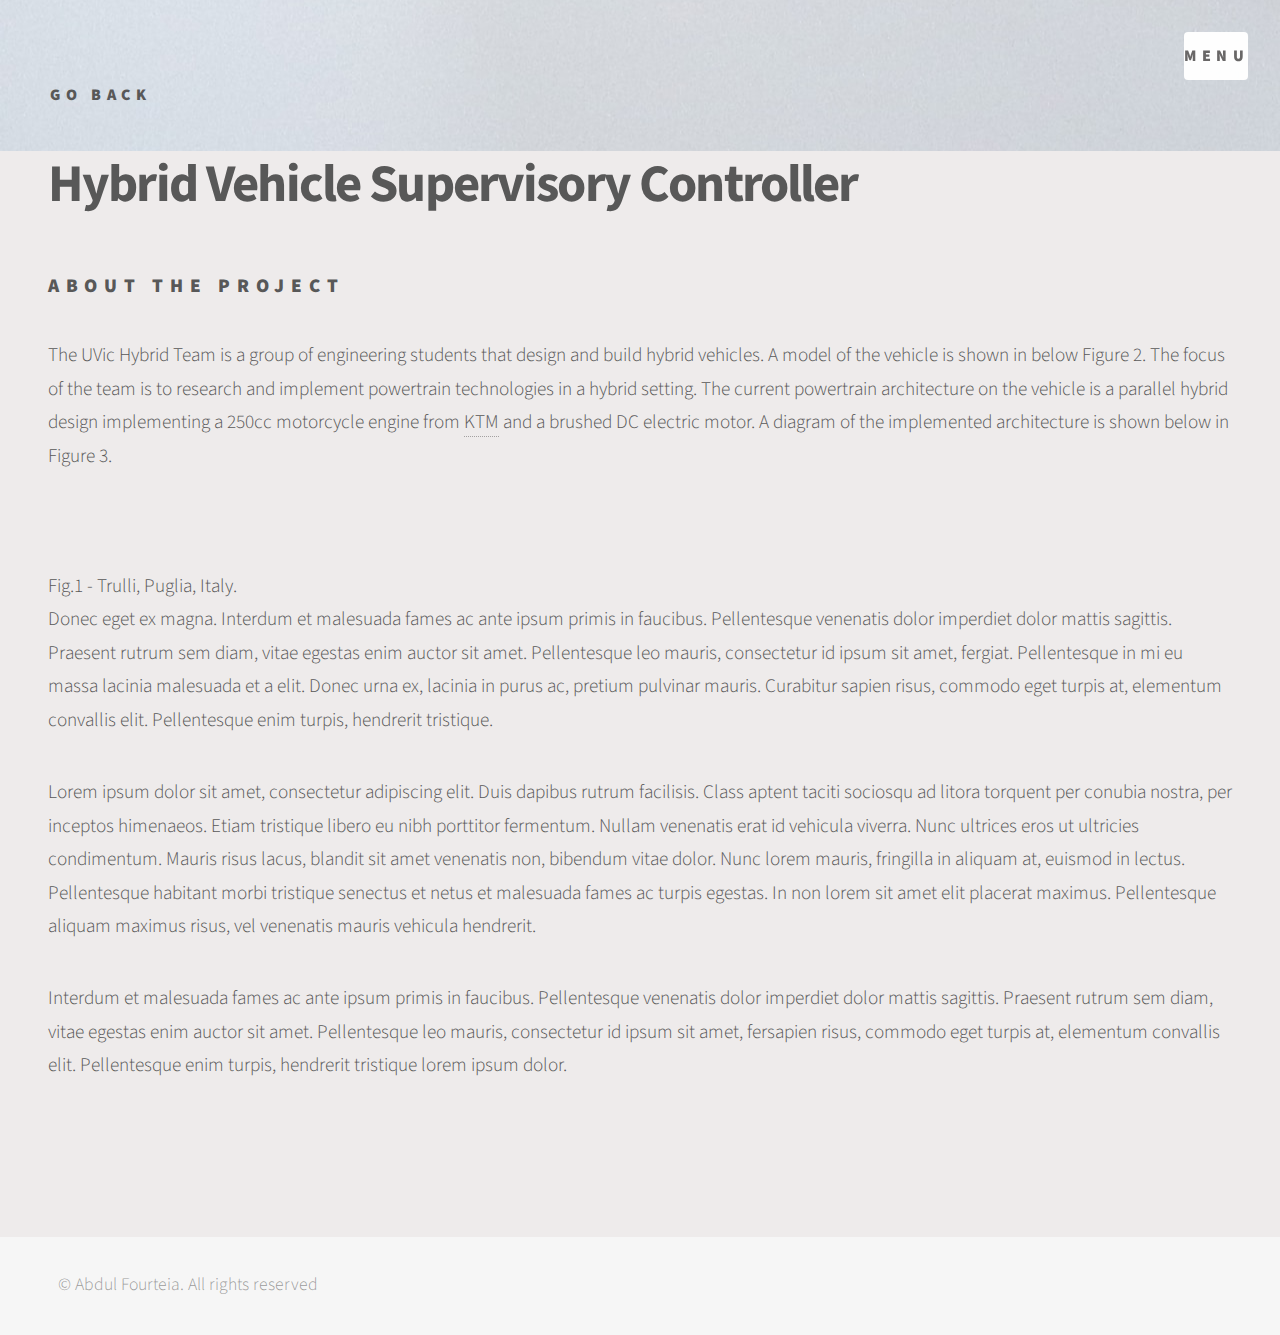
==== commit 2bbd01c6: "restore background image" ====
--- a/UVH.html
+++ b/UVH.html
@@ -50,7 +50,7 @@
     </nav>
 
     <!-- Main -->
-    <div id="main">
+    <div id="main" class="whiteBackground">
       <div class="inner">
         <h1>Hybrid Vehicle Supervisory Controller</h1>
         <h3>About the project</h3>
@@ -58,9 +58,14 @@
           The UVic Hybrid Team is a group of engineering students that design and build hybrid vehicles. A model of the vehicle is
           shown in below Figure 2. The focus of the team is to research and implement powertrain technologies in a hybrid setting.
           The current powertrain architecture on the vehicle is a parallel hybrid design implementing a 250cc motorcycle engine
-          from KTM and a brushed DC electric motor. A diagram of the implemented architecture is shown below in Figure 3.
+          from <a href="https://www.ktm.com/ca-en/">KTM</a> and a brushed DC electric motor. A diagram of the implemented architecture is shown below in Figure 3.
         </p>
-        <span class="image main"><img src="images/UVH.jpg" alt="" /></span>
+        <figure>
+          <!-- <img src="pic_trulli.jpg" alt="Trulli" style="width:100%"> -->
+          <span class="image main"><img src="images/UVH.jpg" alt="" /></span>
+          <figcaption>Fig.1 - Trulli, Puglia, Italy.</figcaption>
+        </figure>
+        
         <p>Donec eget ex magna. Interdum et malesuada fames ac ante ipsum primis in faucibus. Pellentesque venenatis
           dolor imperdiet dolor mattis sagittis. Praesent rutrum sem diam, vitae egestas enim auctor sit amet.
           Pellentesque leo mauris, consectetur id ipsum sit amet, fergiat. Pellentesque in mi eu massa lacinia malesuada
--- a/assets/css/main.css
+++ b/assets/css/main.css
@@ -3247,7 +3247,7 @@
 
 	#main {
 		padding: 0em 0 6em 0 ;
-		background-color: rgb(238, 235, 235);
+		/* background-color: rgb(238, 235, 235); */
 		font-size: 1.2rem;
 	}
 
@@ -3447,6 +3447,7 @@
 	/* grid-template-columns: repeat(2, auto);		 */
 	padding: 60px 0px 0px 0px;
 	overflow: hidden;
+	max-height: 950px;
 
 }
 
@@ -3482,6 +3483,7 @@
 		/* height: 100%; */
 		/* flex: 1 1 0%; */
 		/* grid-column: span 6; */
+		max-height: 850px;
 		
 	}
 
@@ -3573,7 +3575,7 @@
 	flex-wrap: wrap;
 
 	text-decoration: none;
-	border: solid 4px rgba(195, 13, 13, 0.726);
+	/* border: solid 4px rgba(195, 13, 13, 0.726); */
 }
 
 .Title > .item{
@@ -3586,4 +3588,9 @@
 	justify-content: right;
 	justify-self: right;
 	align-self: right;	
-}+}
+
+
+.whiteBackground {
+		background-color: rgb(238, 235, 235);
+	}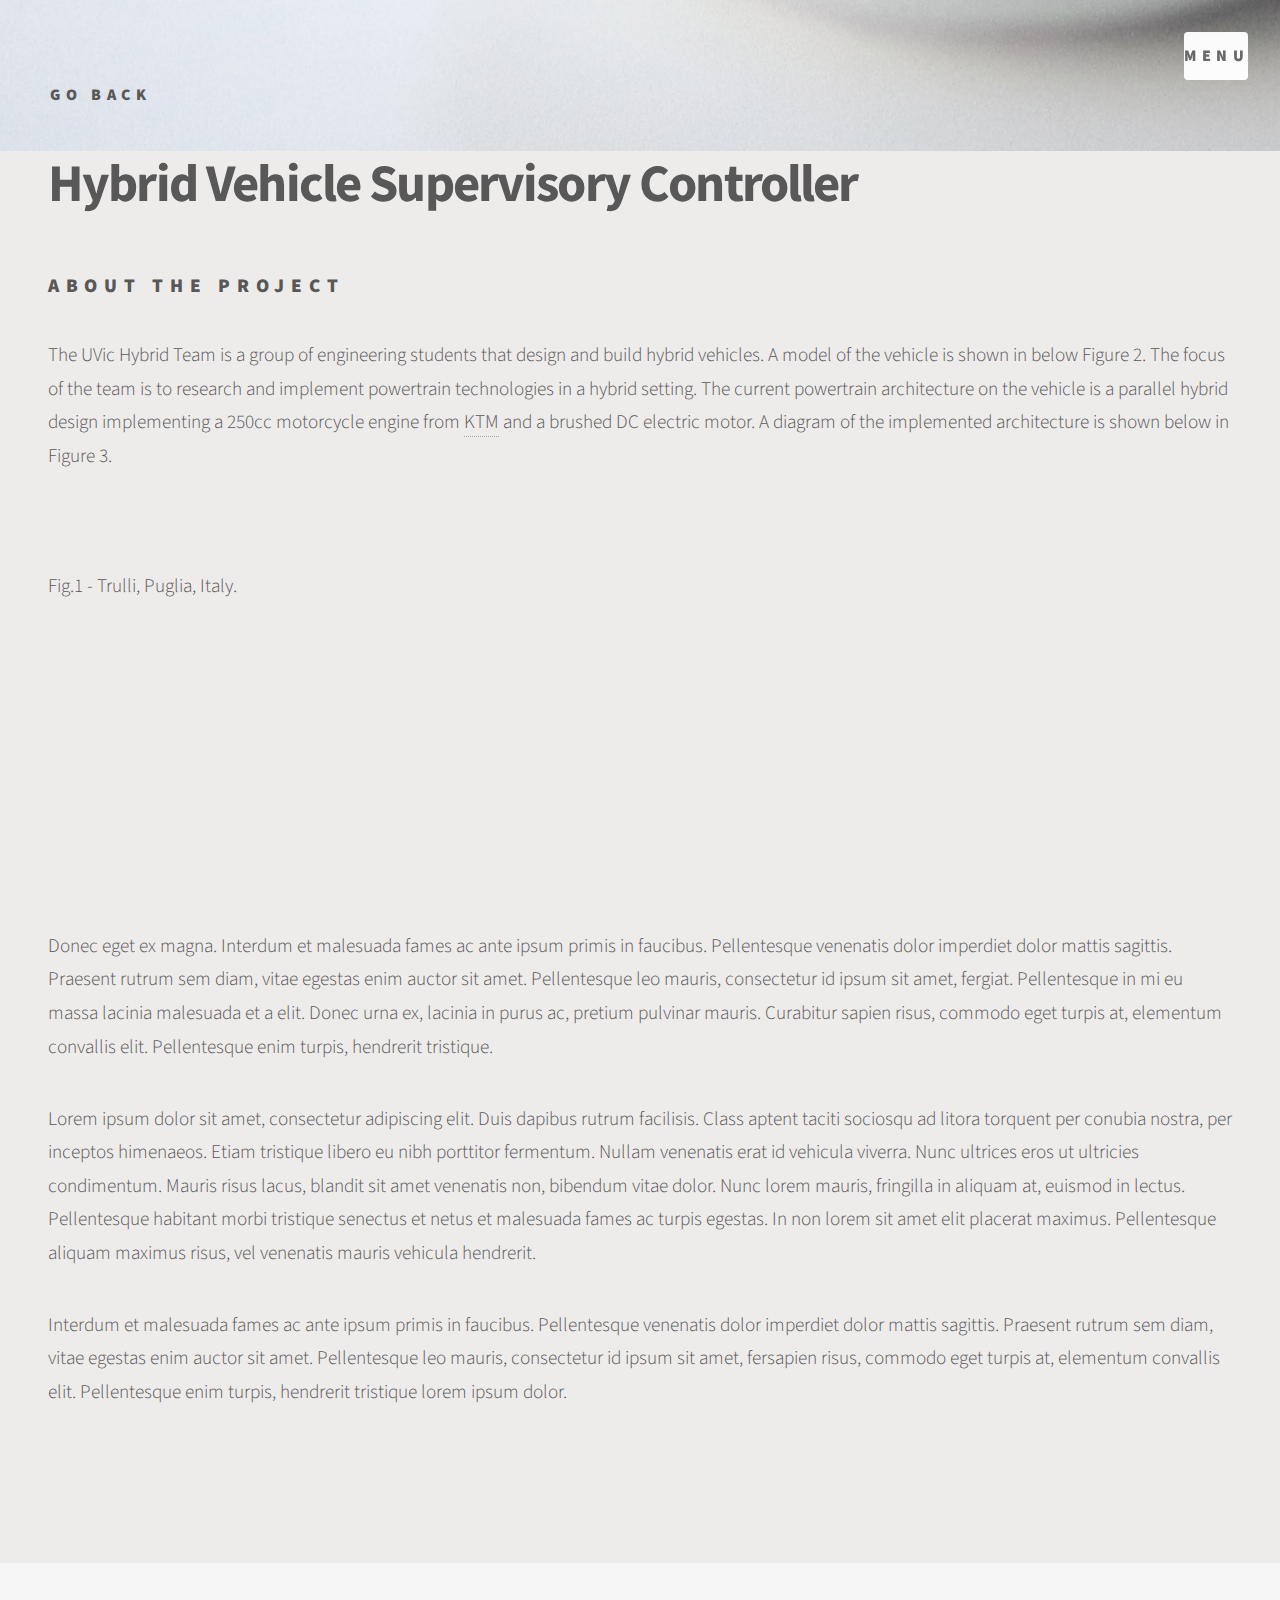
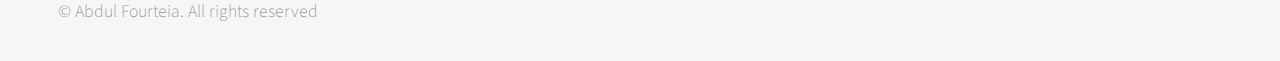
==== commit 620eeb6f: "testing embeded youtube" ====
--- a/UVH.html
+++ b/UVH.html
@@ -65,7 +65,25 @@
           <span class="image main"><img src="images/UVH.jpg" alt="" /></span>
           <figcaption>Fig.1 - Trulli, Puglia, Italy.</figcaption>
         </figure>
+
+        <!-- <iframe width="420" height="315" src="https://www.youtube.com/embed/tgbNymZ7vqY">
+        </iframe>
+
+        <iframe width="420" height="315" src="https://www.youtube.com/embed/tgbNymZ7vqY?playlist=tgbNymZ7vqY&loop=1">
+        </iframe>
+
+        <iframe width="420" height="315" src="https://www.youtube.com/embed/tgbNymZ7vqY?autoplay=1&mute=1">
+        </iframe>
         
+        <iframe src="https://www.youtube.com/embed/uNRGWVJ10gQ?rel=0&amp;autoplay=1&mute=1" width="560" height="315"
+          frameborder="0" allowfullscreen></iframe>
+
+        <iframe width="560" height="315" src="https://www.youtube-nocookie.com/embed/XvdfwiaOOfw?controls=0autoplay=1" frameborder="0"
+          allow="accelerometer; autoplay; encrypted-media; gyroscope; picture-in-picture" allowfullscreen></iframe> -->
+
+        <iframe width="560" height="315" src="https://www.youtube-nocookie.com/embed/XvdfwiaOOfw?controls=0&autoplay=1&loop=1&mute=1"
+          ></iframe>
+
         <p>Donec eget ex magna. Interdum et malesuada fames ac ante ipsum primis in faucibus. Pellentesque venenatis
           dolor imperdiet dolor mattis sagittis. Praesent rutrum sem diam, vitae egestas enim auctor sit amet.
           Pellentesque leo mauris, consectetur id ipsum sit amet, fergiat. Pellentesque in mi eu massa lacinia malesuada
--- a/assets/css/main.css
+++ b/assets/css/main.css
@@ -2882,6 +2882,7 @@
 			.tiles {
 				/* margin: -1.25em 0 0 -1.25em; */
 				column-count: 1;
+				/* min-height: 4030px; */
 			}
 
 				.tiles article {
@@ -3578,19 +3579,25 @@
 	/* border: solid 4px rgba(195, 13, 13, 0.726); */
 }
 
-.Title > .item{
-	flex-basis: 50%;
-	text-align: center;
-}
-
-
-.Title section{
-	justify-content: right;
-	justify-self: right;
-	align-self: right;	
-}
+	.Title > .item{
+		flex-basis: 50%;
+		text-align: center;
+	}
+
+
+	.Title section{
+		justify-content: right;
+		justify-self: right;
+		align-self: right;	
+	}
 
 
 .whiteBackground {
 		background-color: rgb(238, 235, 235);
-	}+	}
+
+#resume a{
+	font-size: 1.5rem;
+	font-style: bold;
+	font-weight: 900;
+}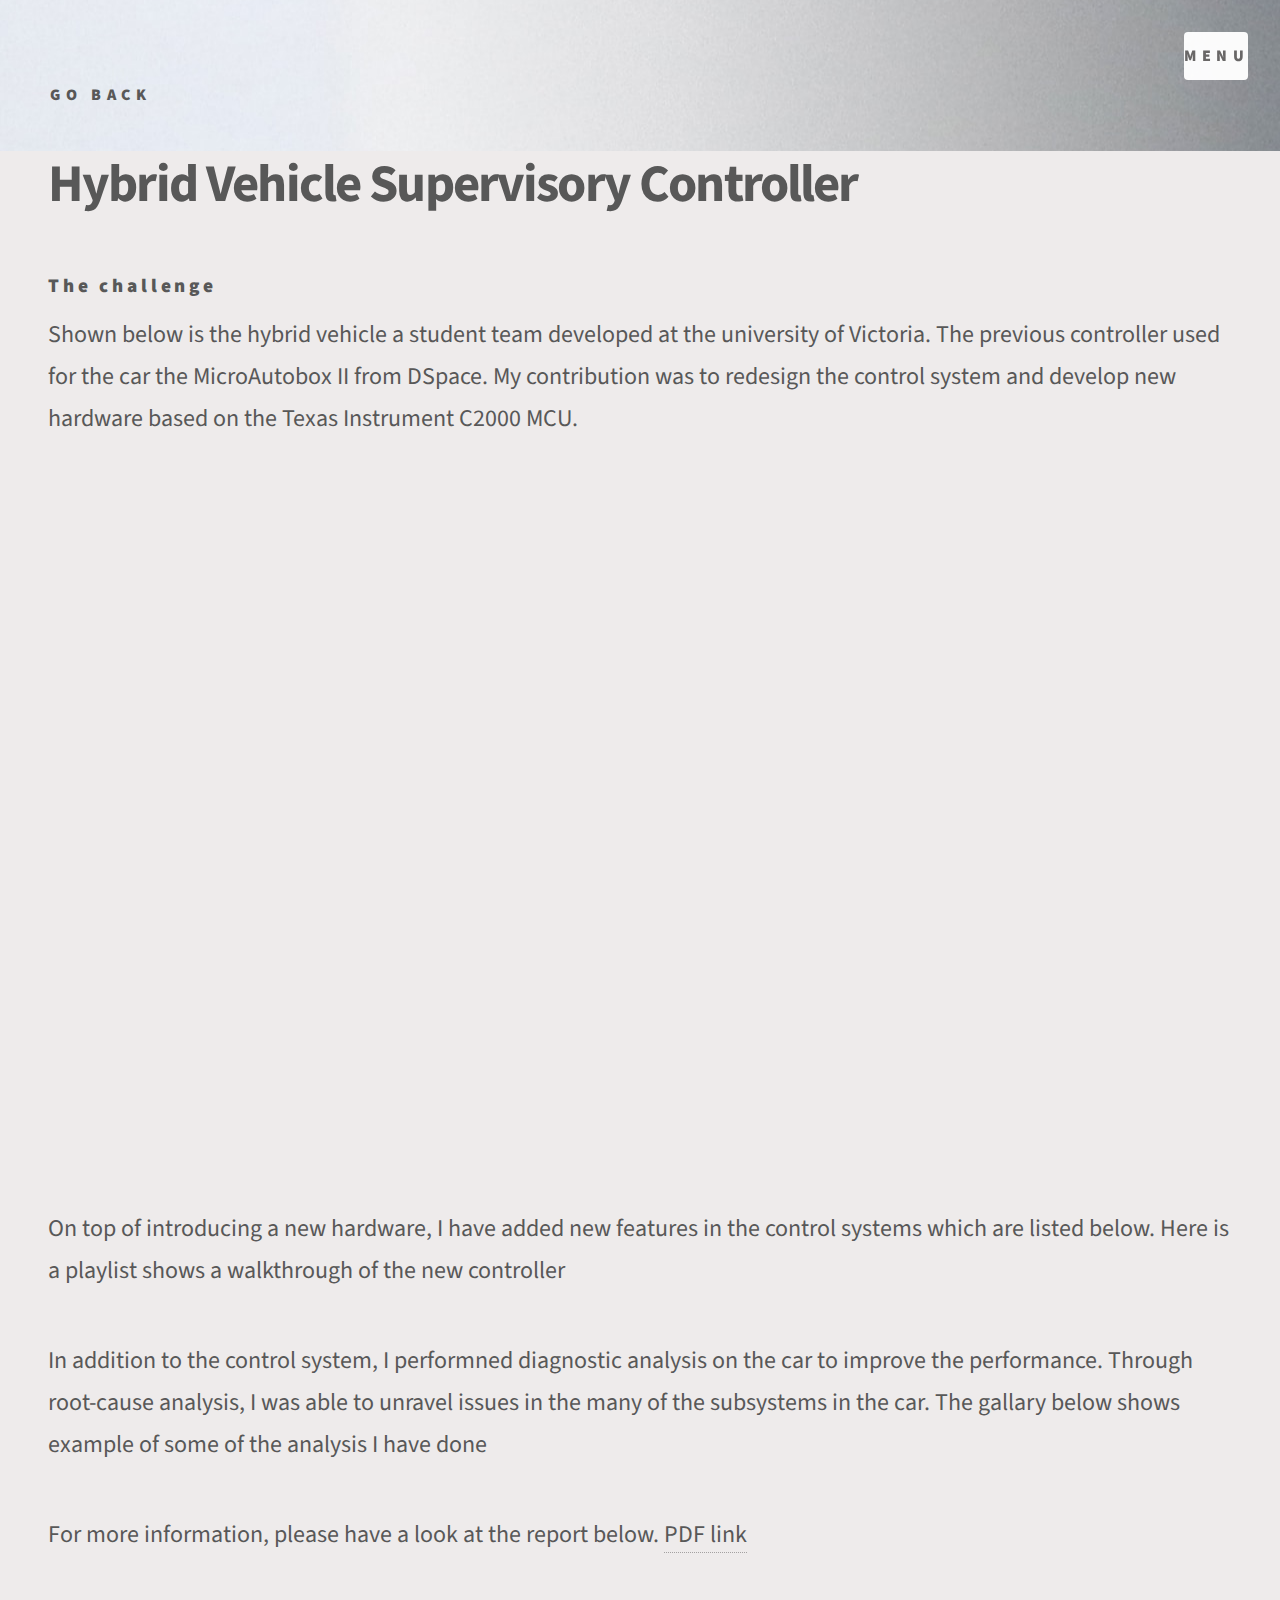
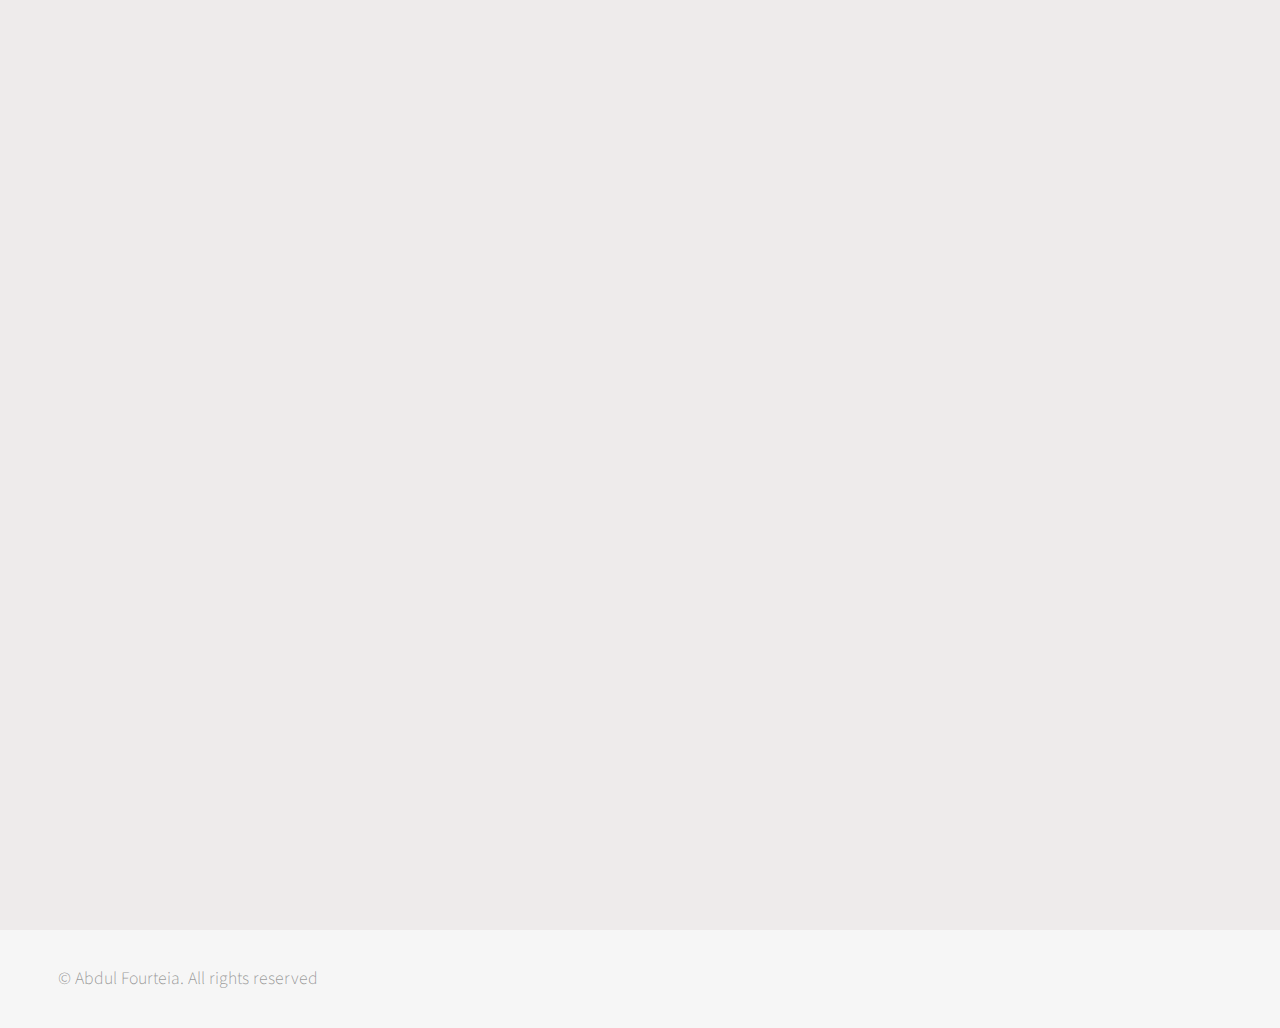
==== commit 62190012: "UVH page first draft" ====
--- a/UVH.html
+++ b/UVH.html
@@ -25,8 +25,8 @@
         <!-- Logo -->
         <a href="index.html#projects" class="logo">
           <span class="symbol"></span><span class="title">Go Back</span>
-        </a>   
-        
+        </a>
+
         <!-- Nav -->
         <nav>
           <ul>
@@ -53,53 +53,31 @@
     <div id="main" class="whiteBackground">
       <div class="inner">
         <h1>Hybrid Vehicle Supervisory Controller</h1>
-        <h3>About the project</h3>
+        <h3>The challenge</h3>
         <p>
-          The UVic Hybrid Team is a group of engineering students that design and build hybrid vehicles. A model of the vehicle is
-          shown in below Figure 2. The focus of the team is to research and implement powertrain technologies in a hybrid setting.
-          The current powertrain architecture on the vehicle is a parallel hybrid design implementing a 250cc motorcycle engine
-          from <a href="https://www.ktm.com/ca-en/">KTM</a> and a brushed DC electric motor. A diagram of the implemented architecture is shown below in Figure 3.
+          Shown below is the hybrid vehicle a student team developed at the university of Victoria. The previous
+          controller used for the car the MicroAutobox II from DSpace. My contribution was to redesign the control
+          system and develop new hardware based on the Texas Instrument C2000 MCU.
         </p>
-        <figure>
-          <!-- <img src="pic_trulli.jpg" alt="Trulli" style="width:100%"> -->
-          <span class="image main"><img src="images/UVH.jpg" alt="" /></span>
-          <figcaption>Fig.1 - Trulli, Puglia, Italy.</figcaption>
-        </figure>
+        <div class="embed-container">
+          <iframe
+            src="https://www.youtube-nocookie.com/embed/videoseries?start=15&autoplay=1&loop=1&mute=1;list=PL1ZR7lMOxczpYLLPmdXXHvEXL7i_vn9k2"
+            frameborder='0' allowfullscreen> </iframe>
+        </div>
 
-        <!-- <iframe width="420" height="315" src="https://www.youtube.com/embed/tgbNymZ7vqY">
-        </iframe>
+        <div class="break"></div>
 
-        <iframe width="420" height="315" src="https://www.youtube.com/embed/tgbNymZ7vqY?playlist=tgbNymZ7vqY&loop=1">
-        </iframe>
+        <p>
+          On top of introducing a new hardware, I have added new features in the control systems which are listed below.
+          Here is a playlist shows a walkthrough of the new controller
+        </p>
 
-        <iframe width="420" height="315" src="https://www.youtube.com/embed/tgbNymZ7vqY?autoplay=1&mute=1">
-        </iframe>
-        
-        <iframe src="https://www.youtube.com/embed/uNRGWVJ10gQ?rel=0&amp;autoplay=1&mute=1" width="560" height="315"
-          frameborder="0" allowfullscreen></iframe>
-
-        <iframe width="560" height="315" src="https://www.youtube-nocookie.com/embed/XvdfwiaOOfw?controls=0autoplay=1" frameborder="0"
-          allow="accelerometer; autoplay; encrypted-media; gyroscope; picture-in-picture" allowfullscreen></iframe> -->
-
-        <iframe width="560" height="315" src="https://www.youtube-nocookie.com/embed/XvdfwiaOOfw?controls=0&autoplay=1&loop=1&mute=1"
-          ></iframe>
-
-        <p>Donec eget ex magna. Interdum et malesuada fames ac ante ipsum primis in faucibus. Pellentesque venenatis
-          dolor imperdiet dolor mattis sagittis. Praesent rutrum sem diam, vitae egestas enim auctor sit amet.
-          Pellentesque leo mauris, consectetur id ipsum sit amet, fergiat. Pellentesque in mi eu massa lacinia malesuada
-          et a elit. Donec urna ex, lacinia in purus ac, pretium pulvinar mauris. Curabitur sapien risus, commodo eget
-          turpis at, elementum convallis elit. Pellentesque enim turpis, hendrerit tristique.</p>
-        <p>Lorem ipsum dolor sit amet, consectetur adipiscing elit. Duis dapibus rutrum facilisis. Class aptent taciti
-          sociosqu ad litora torquent per conubia nostra, per inceptos himenaeos. Etiam tristique libero eu nibh
-          porttitor fermentum. Nullam venenatis erat id vehicula viverra. Nunc ultrices eros ut ultricies condimentum.
-          Mauris risus lacus, blandit sit amet venenatis non, bibendum vitae dolor. Nunc lorem mauris, fringilla in
-          aliquam at, euismod in lectus. Pellentesque habitant morbi tristique senectus et netus et malesuada fames ac
-          turpis egestas. In non lorem sit amet elit placerat maximus. Pellentesque aliquam maximus risus, vel venenatis
-          mauris vehicula hendrerit.</p>
-        <p>Interdum et malesuada fames ac ante ipsum primis in faucibus. Pellentesque venenatis dolor imperdiet dolor
-          mattis sagittis. Praesent rutrum sem diam, vitae egestas enim auctor sit amet. Pellentesque leo mauris,
-          consectetur id ipsum sit amet, fersapien risus, commodo eget turpis at, elementum convallis elit. Pellentesque
-          enim turpis, hendrerit tristique lorem ipsum dolor.</p>
+        <p>
+          In addition to the control system, I performned diagnostic analysis on the car to improve the performance.
+          Through root-cause analysis, I was able to unravel issues in the many of the subsystems in the car. The gallary below shows example of some of the analysis I have done
+        </p>
+        <p>For more information, please have a look at the report below. <a href="pdf/UVH.pdf">PDF link</a></p>
+        <iframe src="pdf/UVH.pdf" width="100%" height="800px"></iframe>
       </div>
     </div>
 
--- a/assets/css/main.css
+++ b/assets/css/main.css
@@ -3252,6 +3252,18 @@
 		font-size: 1.2rem;
 	}
 
+		#main > .inner h3{
+			margin-bottom: 0.8rem;
+			font-weight: 900;
+			text-transform: none;
+			letter-spacing: 0.2em;
+		}
+
+		#main > .inner p{
+			font-size: 1.5rem;
+			font-weight: 400;
+		}
+
 		@media screen and (max-width: 736px) {
 
 			#main {
@@ -3600,4 +3612,33 @@
 	font-size: 1.5rem;
 	font-style: bold;
 	font-weight: 900;
+}
+
+.embed-container {
+		display: flex;
+		position: relative;
+		padding-bottom: 56.25%;
+		overflow: hidden;
+		width: 1200px;
+		min-height: 375px;
+		max-height: 675px;
+		max-width: 100%;
+		margin: 0 auto;
+	}
+
+	.embed-container iframe,
+	.embed-container object,
+	.embed-container embed {
+		position: absolute;
+		top: 0;
+		left: 0;
+		width: 100%;
+		height: 100%;
+	}
+
+@media screen and (min-width: 1200px) {
+	
+	.embed-container{
+		padding-bottom: 675px;
+	}
 }